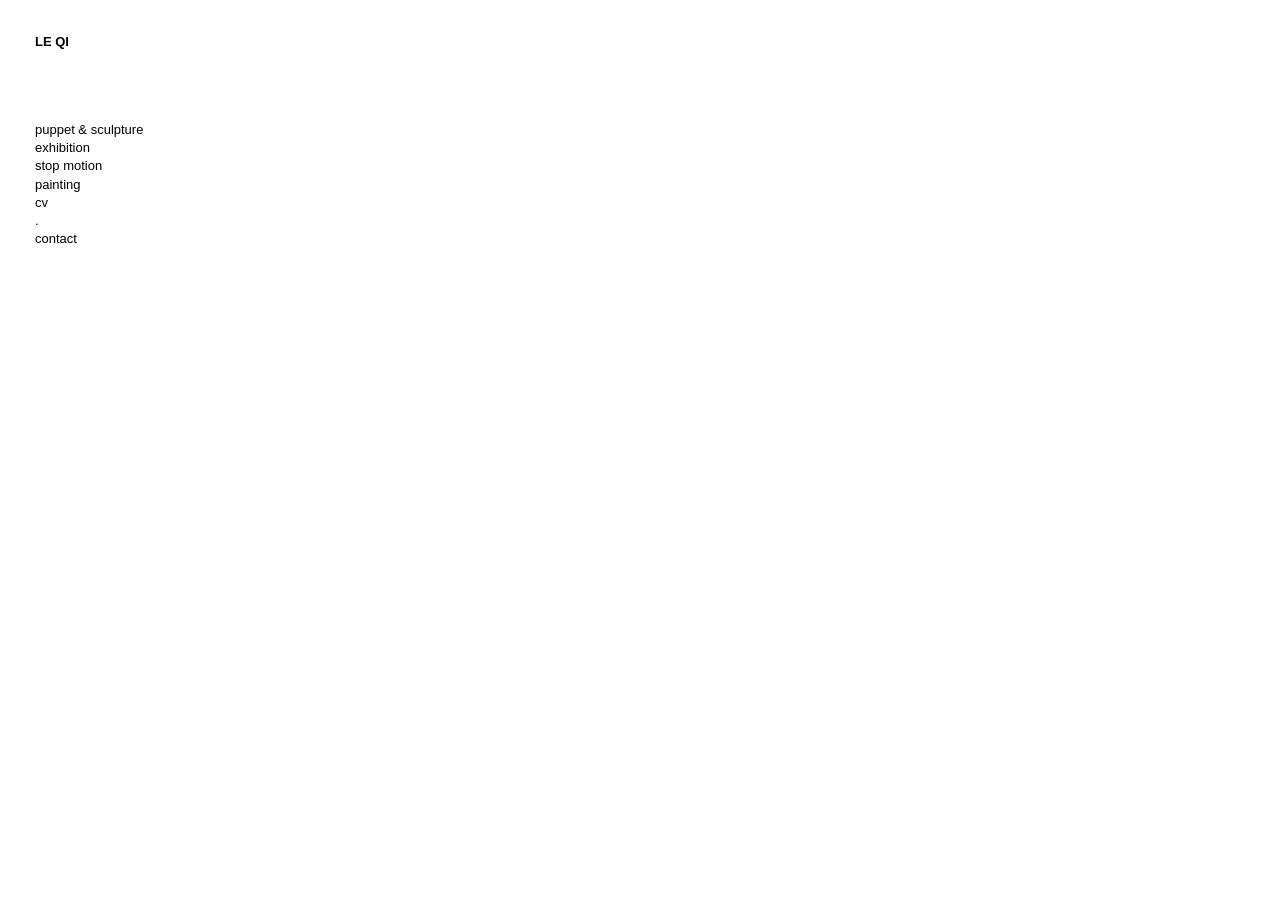
==== index.html @ 72977e66 "update" ====
<!doctype html>
<!DOCTYPE html>
<html lang="en">

<head>
    <meta charset="utf-8">
    <title>LE QI</title>

    <meta name="ROBOTS" content="INDEX,FOLLOW">
    <meta name="description" content="">
    <meta name="keywords" content="">
    <meta http-equiv="X-UA-Compatible" content="IE=edge,chrome=1">

    <meta property="og:url" content="https://qileworks.github.io">
    <meta property="og:title" content="LE QI">
    <meta property="og:description" content="">
    <meta property="og:image" content="">



    <link href="557579-1413543618.ico" rel="shortcut icon">
    <!-- <link href="https://qileworks.github.io/rss" rel="alternate" type="application/rss+xml" title="LE QI feed"> -->

    <script src="js/cargo.apicore.package.js" data-main=""></script>
    <script src="js/apipackage.js" data-main=""></script>
    <script src="js/javascript.js" data-main=""></script>
    <link href="css/stylesheet.css" id="member_stylesheet" rel="stylesheet" type="text/css">
    <link href="css/global.css" id="" rel="stylesheet" type="text/css">
    <script type="text/json" data-set="defaults">
        {
            "route_name": "index",
            "current_offset": 0,
            "current_page": 1,
            "cargo_url": "agnesscherer",
            "is_domain": true,
            "is_mobile": false,
            "is_tablet": false,
            "is_phone": false,
            "start_project": null,
            "route": null,
            "network": "Cargo",
            "api_path": "\/\/www.agnesscherer.com\/_api",
            "is_editor": false,
            "total_projects": "0",
            "join_muid": "506868",
            "squeeze_id": "1151533535937336604407893732307767296",
            "design_name": "virgo",
            "template_basename": "design",
            "_use_google_analytics": "1"
        }
    </script>
    <script type="text/json" data-set="DisplayOptions">
        {
            "user_id": 557579,
            "pagination_count": 40,
            "header_link_to_index": true,
            "header_2x": false,
            "total_projects": "0",
            "thumb_size": {
                "w": "100",
                "h": "*"
            },
            "image_width": "1200",
            "pages_do_not_paginate": false,
            "following_link_in_nav": false,
            "tags_in_thumb": false,
            "title_in_thumb": false,
            "view_count_in_project": false,
            "title_in_project": false,
            "footer_in_project": false,
            "pages_in_text_nav": true,
            "projects_in_text_nav": false,
            "use_sets": null,
            "sets_open_by_default": null,
            "sets_can_toggle": null,
            "sets_one_at_a_time": null,
            "use_set_links": true,
            "sets_are_clickable": true,
            "set_links_position": "inline",
            "disable_project_scroll": false,
            "recent_project_as_start": false,
            "excerpt_in_thumb": false,
            "thumbs_below_projects": false,
            "thumbs_below_pages": false,
            "lightbox_view": true,
            "slide_transition": "left-right",
            "slide_transition_duration": 0.4,
            "slide_auto_play": {
                "enabled": false,
                "delay": 2.5
            },
            "slide_text_nav": {
                "enabled": true,
                "prev": "Previous",
                "slash": "\/",
                "next": "Next image",
                "number_enabled": true,
                "number_style": "parentheses"
            },
            "slide_nav_position": "top",
            "slide_image_position": {
                "center": true,
                "responsive": false
            },
            "slide_thumbnails": {
                "enabled": false,
                "position": "bottom"
            },
            "slide_default_thumbs": false,
            "slide_toggle_thumb_link": {
                "enabled": true,
                "title": "Thumbnails"
            },
            "resource_url": null,
            "sticky_pages": null,
            "image_scale_vertical": false,
            "lightbox_zoom_enabled": true,
            "fluid_columns": true,
            "index_link_in_project": true,
            "randomize_thumbs": false,
            "set_options": true,
            "slideshow_responsive": false,
            "slideshow_thumbnails_header": true
        }
    </script>
    <script type="text/json" data-set="Site">
        {
            "id": "557579",
            "direct_link": "https:\/\/agnesscherer.com",
            "display_url": "agnesscherer.com",
            "following_url": "https:\/\/agnesscherer.com\/following",
            "website_title": "LE QI",
            "meta_tags": "",
            "meta_description": "",
            "meta_head": "",
            "start_project_id": null,
            "thumb_url": "https:\/\/agnesscherer.com\/_gfx\/default-network-thumb.gif",
            "css_url": "\/stylesheet",
            "rss_url": "https:\/\/agnesscherer.com\/rss",
            "js_url": "\/javascript",
            "asset_path": "https:\/\/assets.cdn.cargocollective.com\/506868\/1151533535937336604407893732307767296",
            "favicon_url": "https:\/\/favicon.cargocollective.com\/557579-1413543618.ico",
            "header_url": null,
            "header_width": null,
            "header_height": null,
            "header_width_2x": 0,
            "header_height_2x": 0,
            "header_text": "LE QI",
            "mobile_header_url": null,
            "mobile_header_width": 0,
            "mobile_header_height": 0,
            "mobile_header_text": "agnesscherer",
            "custom_html": "<customhtml><div class=\"cargo_link\">Running on <a href=\"http:\/\/cargocollective.com\">Cargo<\/a><\/div>\n    \n<script type=\"text\/javascript\">\n    spaceMaker = false;\n<\/script>\n\n\n<\/customhtml>",
            "filter": false,
            "following_count": "1",
            "is_editor": false,
            "use_hi_res": false,
            "files": {
                "superduperuntergang_o.jpg": "https:\/\/files.cargocollective.com\/557579\/superduperuntergang_o.jpg?1413557701",
                "Candle-Light-Seite-5.png": "https:\/\/files.cargocollective.com\/557579\/Candle-Light-Seite-5.png?1413555397",
                "Candle-Light-seite-4.png": "https:\/\/files.cargocollective.com\/557579\/Candle-Light-seite-4.png?1413555368",
                "Candle-Light-Seite-3.png": "https:\/\/files.cargocollective.com\/557579\/Candle-Light-Seite-3.png?1413555314",
                "Candle-Light-seite-2.png": "https:\/\/files.cargocollective.com\/557579\/Candle-Light-seite-2.png?1413555293",
                "Candle-Light-Seite-1.png": "https:\/\/files.cargocollective.com\/557579\/Candle-Light-Seite-1.png?1413555273",
                "IMG_0691_v02.jpg": "https:\/\/files.cargocollective.com\/557579\/IMG_0691_v02.jpg?1413385303"
            },
            "resource_url": "agnesscherer.com\/_api\/v0\/site\/557579",
            "current_set_key": null
        }
    </script>
    <script type="text/json" data-set="Assets">
        [{
            "id": "1708ec0de8",
            "filename": "arrow_left.svg"
        }, {
            "id": "cb3847b193",
            "filename": "arrow_right.svg"
        }, {
            "id": "dd3174be11",
            "filename": "close.svg"
        }, {
            "id": "db659b2c16",
            "filename": "index.svg"
        }, {
            "id": "8233ac8403",
            "filename": "menu_icon.svg"
        }, {
            "id": "b1b4df1af2",
            "filename": "preview-thumbnail.jpg"
        }]
    </script>
    <script type="text/json" data-set="ProjectDetail">
        ""
    </script>
    <script type="text/x-handlebars-template" id="loading_animation"><div class="retinaSpinner loading"><div style="position: absolute; top: -2px;"><div style="-webkit-transform: rotate(0deg) translate(6px, 0px); transform: rotate(0deg) translate(6px, 0px);" class="spinner_circle part1"></div></div><div style="position: absolute; top: -2px;"><div style="-webkit-transform: rotate(45deg) translate(6px, 0px); transform: rotate(45deg) translate(6px, 0px);" class="spinner_circle part2"></div></div><div style="position: absolute; top: -2px;"><div style="-webkit-transform: rotate(90deg) translate(6px, 0px); transform: rotate(90deg) translate(6px, 0px);" class="spinner_circle part3"></div></div><div style="position: absolute; top: -2px;"><div style="-webkit-transform: rotate(135deg) translate(6px, 0px); transform: rotate(135deg) translate(6px, 0px);" class="spinner_circle part4"></div></div><div style="position: absolute; top: -2px;"><div style="-webkit-transform: rotate(180deg) translate(6px, 0px); transform: rotate(180deg) translate(6px, 0px);" class="spinner_circle part5"></div></div><div style="position: absolute; top: -2px;"><div style="-webkit-transform: rotate(225deg) translate(6px, 0px); transform: rotate(225deg) translate(6px, 0px);" class="spinner_circle part6"></div></div><div style="position: absolute; top: -2px;"><div style="-webkit-transform: rotate(270deg) translate(6px, 0px); transform: rotate(270deg) translate(6px, 0px);" class="spinner_circle part7"></div></div><div style="position: absolute; top: -2px;"><div style="-webkit-transform: rotate(315deg) translate(6px, 0px); transform: rotate(315deg) translate(6px, 0px);" class="spinner_circle part8"></div></div></div></script>

    <script src="js/columnizer.js"></script>
    <script src="js/elementResizer.js"></script>
</head>

<body data-bodyview="index">

    <customhtml>
        

        <script type="text/javascript">
            spaceMaker = false;
        </script>


    </customhtml>

    <div class="loading" data-loading="page">
        <div class="retinaSpinner loading">
            <div style="position: absolute; top: -2px;">
                <div style="-webkit-transform: rotate(0deg) translate(6px, 0px); transform: rotate(0deg) translate(6px, 0px);" class="spinner_circle part1"></div>
            </div>
            <div style="position: absolute; top: -2px;">
                <div style="-webkit-transform: rotate(45deg) translate(6px, 0px); transform: rotate(45deg) translate(6px, 0px);" class="spinner_circle part2"></div>
            </div>
            <div style="position: absolute; top: -2px;">
                <div style="-webkit-transform: rotate(90deg) translate(6px, 0px); transform: rotate(90deg) translate(6px, 0px);" class="spinner_circle part3"></div>
            </div>
            <div style="position: absolute; top: -2px;">
                <div style="-webkit-transform: rotate(135deg) translate(6px, 0px); transform: rotate(135deg) translate(6px, 0px);" class="spinner_circle part4"></div>
            </div>
            <div style="position: absolute; top: -2px;">
                <div style="-webkit-transform: rotate(180deg) translate(6px, 0px); transform: rotate(180deg) translate(6px, 0px);" class="spinner_circle part5"></div>
            </div>
            <div style="position: absolute; top: -2px;">
                <div style="-webkit-transform: rotate(225deg) translate(6px, 0px); transform: rotate(225deg) translate(6px, 0px);" class="spinner_circle part6"></div>
            </div>
            <div style="position: absolute; top: -2px;">
                <div style="-webkit-transform: rotate(270deg) translate(6px, 0px); transform: rotate(270deg) translate(6px, 0px);" class="spinner_circle part7"></div>
            </div>
            <div style="position: absolute; top: -2px;">
                <div style="-webkit-transform: rotate(315deg) translate(6px, 0px); transform: rotate(315deg) translate(6px, 0px);" class="spinner_circle part8"></div>
            </div>
        </div>
    </div>
    <div class="site_header">

        <div class="mobile_site_header">

            <div class="navigation_toggle">
                <img class="menu_icon" src="img/menu_icon.svg">
                <img class="close" src="img/close.svg">
            </div>

        </div>




        <div class="header_text">
            <a href="https://agnesscherer.com" rel="show_index">
                LE QI
            </a>
        </div>

        <div class="navigation">

            <div id="autopagination_wrapper">
                <ul class="list" data-view="Navigation" data-set="Navigation">


                    <li id="menu_14119031" class="page_link" data-id="14119031">
                        <a id="p14119031" href="/Pencil-Drawings-Faience-boys" rel="history">
                            puppet & sculpture
                        </a>
                    </li>


                    <li id="menu_14282499" class="page_link" data-id="14282499">
                        <a id="p14282499" href="/My-refuge-my-treasure-without-body-without-measure" rel="history">
                            exhibition
                        </a>
                    </li>


                    <li id="menu_14179519" class="page_link" data-id="14179519">
                        <a id="p14179519" href="/The-Teacher-at-Cabaret-Voltaire" rel="history">
                            stop motion
                        </a>
                    </li>


                    <li id="menu_14179524" class="page_link" data-id="14179524">
                        <a id="p14179524" href="/The-Salty-Testament-Part-1-at-1646-The-Hague" rel="history">
                            painting
                        </a>
                    </li>


                    <li id="menu_14179511" class="page_link" data-id="14179511">
                        <a id="p14179511" href="/Coeurs-Simples-1" rel="history">
                            cv
                        </a>
                    </li>

                    <li id="menu_14118876" class="page_link" data-id="14118876">
                        <a id="p14118876" href="/14118876" rel="history">
                            .
                        </a>
                    </li>


                    <li id="menu_8726037" class="page_link" data-id="8726037">
                        <a id="p8726037" href="/Contact" rel="history">
                            contact
                        </a>
                    </li>
                </ul>
            </div>


        </div>

    </div>


    <div class="container">


        <div class="project_nav">

            <a href="#" rel="prev_project"><img src="img/arrow_left.svg"></a>
            <a href="#" rel="show_index" class="show_index"><img src="img/index.svg"></a>
            <a href="#" rel="next_project"><img src="img/arrow_right.svg"></a>
        </div>


        <div id="project" class="project clear" data-view="ProjectDetail" data-set="Project">

            <div class="entry" data-id="" data-resize-parent="">


                <div class="project_header">


                </div>

                <div class="project_content" data-elementresizer="">
                    <projectcontent></projectcontent>
                </div>

                <div class="project_footer">





                </div>

                <directlink link="" id="dl_"></directlink>

            </div>

        </div>


        <div id="thumbnails" class="thumbnails clear" data-columnize=".thumbnail" data-columnize-equalize="true" data-columnize-fluid="true" data-columnize-width="100" data-view="Thumbnail" data-set="Projects">



        </div>
        <div id="autopaginate_loader" class="moreload" data-view="Autopaginate" data-preload_distance="500">
            <div class="retinaSpinner loading">
                <div style="position: absolute; top: -2px;">
                    <div style="-webkit-transform: rotate(0deg) translate(6px, 0px); transform: rotate(0deg) translate(6px, 0px);" class="spinner_circle part1"></div>
                </div>
                <div style="position: absolute; top: -2px;">
                    <div style="-webkit-transform: rotate(45deg) translate(6px, 0px); transform: rotate(45deg) translate(6px, 0px);" class="spinner_circle part2"></div>
                </div>
                <div style="position: absolute; top: -2px;">
                    <div style="-webkit-transform: rotate(90deg) translate(6px, 0px); transform: rotate(90deg) translate(6px, 0px);" class="spinner_circle part3"></div>
                </div>
                <div style="position: absolute; top: -2px;">
                    <div style="-webkit-transform: rotate(135deg) translate(6px, 0px); transform: rotate(135deg) translate(6px, 0px);" class="spinner_circle part4"></div>
                </div>
                <div style="position: absolute; top: -2px;">
                    <div style="-webkit-transform: rotate(180deg) translate(6px, 0px); transform: rotate(180deg) translate(6px, 0px);" class="spinner_circle part5"></div>
                </div>
                <div style="position: absolute; top: -2px;">
                    <div style="-webkit-transform: rotate(225deg) translate(6px, 0px); transform: rotate(225deg) translate(6px, 0px);" class="spinner_circle part6"></div>
                </div>
                <div style="position: absolute; top: -2px;">
                    <div style="-webkit-transform: rotate(270deg) translate(6px, 0px); transform: rotate(270deg) translate(6px, 0px);" class="spinner_circle part7"></div>
                </div>
                <div style="position: absolute; top: -2px;">
                    <div style="-webkit-transform: rotate(315deg) translate(6px, 0px); transform: rotate(315deg) translate(6px, 0px);" class="spinner_circle part8"></div>
                </div>
            </div>
        </div>


    </div>






</body>

</html>
---- css/stylesheet.css ----
/**
 * Virgo
 */


body,
html {
    margin: 0px;
    padding: 0px;
}

body {
    visibility: hidden;
    background: #ffffff;
    color: #000000;
    font-family: sans-serif;
    font-size: 13px;
    line-height: 1.4;
}

/**
 * Header
 * - Contains the header image, header text and navigation
 */

.site_header {
    background: #ffffff;
    position: fixed;
    top: 0px;
    left: 0px;
    bottom: 0;
    padding: 35px 35px 100px 35px;

    overflow-x: hidden;
    overflow-y: auto;

    color: #000;
    font-size: 18px;

    line-height: 1;
    text-rendering: optimizeLegibility;
    text-align: left;
    width: 170px;
    z-index: 999;
}

.site_header::-webkit-scrollbar {
    display: none;
}

/**
 * Header image and header text
 */

.header_image {
    padding-top: 0;
    padding-bottom: 1em;
}

.header_image img {
    border: 0;
    max-width: 100%;
    height: auto;
}

.header_text {
    font-family: Arial, sans-serif;
    font-size: 13px;
    font-style: none;
    font-weight: bold;
    letter-spacing: 0px;
    word-wrap: break-word;
    z-index: 999;
}

.header_text a {
    color: #000;
    text-decoration: none;
}

body:not(.mobile) .header_text a:hover {
    color: #0066ff;
    border-bottom: 0;
}

.header_text a:active {
    color: #000;
    border-bottom: 0;
}

/**
 * Navigation
 * - Contains navigation links and following
 */

.navigation {
    margin-top: 1em;
    padding-top: 60px;
    font-size: 13px;
    line-height: 1.4em;
    z-index: 10;
}

.navigation .following {
    color: #999999;
    margin-top: 2em;
}

.set_link.first {
    margin-top: 2em;
}

.set_link.last {
    margin-bottom: 2em;
}

.navigation .set_link.active a {
    color: #0066ff;
}

.navigation li.active a {
    color: #0066ff;
}

.navigation li.active {
    color: #0066ff;
}

.navigation span.set_name {
    font-weight: bold;
    color: #222;
}

.navigation a {
    color: #333333;
    text-decoration: none;
}

.navigation a:hover {
    color: #0066ff;
}

.navigation a:active {
    color: #000;
}

.navigation a.set_name {
    color: #222222;
    font-weight: bold;
}

.navigation a.set_name:hover {
    color: #0066ff;
}

.link_link a {
    color: #999;
}

.page_link a {
    color: #000;
}

.navigation ul {
    list-style: none;
    padding: 0px;
    margin: 0;
}

.navigation li {
    white-space: nowrap;
    overflow: hidden;
    text-overflow: ellipsis;
}


/**
 * Tag filter
 * - Seen on filter
 */

.filter {
    font-size: 14px;
    margin-bottom: 25px;
}

.filter b {
    margin-right: 5px;
}

.filter a {
    color: #000;
    border-bottom: 1px solid #000;
    padding-bottom: 1px;
    text-decoration: none;
}

.filter a:hover {
    border-bottom: 1px solid #0066ff;
    color: #0066ff;
}

.filter a:active {
    border-bottom: 1px solid #0066ff;
    color: #666;
}


/**
*  Project navigation
*/

body.open.start_project .project_nav {
    display: none;
}

body[data-pagetype="project"] .project_nav {
    display: block;
}

.project_nav {
    display: none;
    position: fixed;
    bottom: 25px;
    left: 27px;
    width: 188px;
    font-size: 0;
    line-height: 0;

    z-index: 1000;

    /* Disable selection */
    -webkit-touch-callout: none;
    -webkit-user-select: none;
    -khtml-user-select: none;
    -moz-user-select: none;
    -ms-user-select: none;
    user-select: none;
}

.project_nav a {
    display: inline-block;
    cursor: pointer;
    text-decoration: none;
    padding: 8px 8px;
    line-height: 0;
    font-size: 0;
}

.project_nav a[rel="prev_project"] img {
    width: 13px;
    height: 21px;
}

.project_nav a.show_index img {
    width: 24px;
    height: 21px;
}

.project_nav a[rel="next_project"] img {
    width: 13px;
    height: 21px;
}

.project_nav a img {
    border: none;
    opacity: 0.2;

    -webkit-transition: opacity .05s ease-in-out;
    -ms-transition: opacity .05s ease-in-out;
    transition: opacity .05s ease-in-out;
}

.project_nav a:hover img {
    opacity: 0.6;
}

.project_nav a:active img {
    opacity: 0.4;
}

.project_nav a:active {
    background: none;
}


/**
*  Content area
*/

.container {
    margin-left: 252px;
    padding-top: 24px;
    padding-right: 45px;
    min-width: 275px;
}

.project {
    display: none;
}

.project_header {
    position: relative;
    text-align: center;
    margin: 0 auto 0 auto;
    z-index: 99;
}

.project_title {
    font-size: 18px;
    display: block;
    line-height: 1.5;
    height: 42px;
    text-rendering: optimizeLegibility;
    margin: 0 auto 0 auto;
    color: #999;
    max-width: 700px;
    text-align: left;
}


body[data-pagetype="page"] .entry,
body[data-pagetype="project"] .entry .project_content .text:nth-child(1) {
    margin-top: 82px;
}

.entry {
    position: relative;
    margin: 0px 12px 0px 12px;
}

.project_content {
    max-width: 700px;
    margin: 0 auto;
    text-align: left;
}


.container .project_content .splash {
    position: fixed;
    top: 0;
    left: 215px;
    right: 0;
    bottom: 0;
    background-color: #ffffff;
    background-size: cover;
    background-position: center;
    background-repeat: no-repeat;
    z-index: -1;
}

.project_content .splash img {
    display: none;
}

.project_content .slide.block {
    position: relative;
}

.project_content .block:after {
    content: " ";
    display: table;
    clear: both;
}

.project_content *[data-columnize]:not(.slideshow_thumbnails) img {
    padding: 20px 12px 0px 12px;
    width: 100%;
    height: auto;
}

.project_content>img {
    display: block;
    float: left;
    margin: 0 0 20px 0;
    border: 0;
}

.project_content .block img {
    display: block;
    float: none;
    padding: 0;
    margin: 0;
    border: 0;
}

.project_content iframe {
    float: left;
    margin: 0 0 20px 0;
}

.project_content .block iframe {
    display: block;
    float: none;
    padding: 0;
    margin: 0;
    border: none;
}

.project_content br {
    clear: both;
}

.project_content a {
    color: #000000;
    text-decoration: underline;
}

.project_content a:hover {
    background-color: #ffff00;
    color: #000000;
    text-decoration: none;
}

.project_content a:active {
    background-color: #000000;
    color: #ffffff;
}

/**
 * Typography
 */

h1,
h2,
h3,
h4,
h5 {
    text-rendering: optimizeLegibility;
    display: block;
    margin: 0 0 10px 0;
    max-width: 905px;
}

h1 {
    font-size: 48px;
}

h2 {
    font-size: 36px;
}

h3 {
    font-size: 24px;
}

blockquote {
    color: #666666;
    margin: 0;
}

.project_content p {
    margin: 0 auto;
    padding: 0;
}

/**
 * Slideshows
 */

.slideshow {
    text-align: center;
    float: left;
}

.slideshow img {
    margin: 0;
}

.slideshow_container {
    overflow: hidden;
    margin: 0 auto;
}

.slideshow.navigation_hidden .slideshow_navigation {
    display: none;
}

.slideshow_navigation {
    color: #ccc;
    font-family: sans-serif;
    font-size: 12px;
    position: relative;
}

.slideshow_navigation.slideshow_above {
    margin-bottom: 12px;
    margin-top: 32px;
}

.slideshow_navigation.slideshow_below {
    margin-top: 12px;
}

.slideshow_thumbnails:after,
.slideshow_navigation:after {
    content: "";
    display: block;
    clear: both;
    height: 0;
    width: 0;
}

.project_content>.slide.block:first-child .slideshow_navigation.slideshow_above {
    top: -2px;
}

.slide.block .slideshow_navigation.slideshow_above {
    position: absolute;
    top: 7px;
    left: 0;
    right: 0;
    margin: 0;
}

.slide.block .slideshow_navigation.slideshow_below {
    position: absolute;
    bottom: 60px;
    left: 0;
    right: 0;
}

.slide.block .slideshow.thumbnails_active .slideshow_navigation.slideshow_above {
    position: relative;
    margin: 12px 0 0 0;
    top: auto;
    bottom: auto;
}

.slide.block .slideshow.thumbnails_active .slideshow_navigation.slideshow_below {
    position: relative;
    margin: 0 0 12px 0;
    top: auto;
    bottom: auto;
}

.slideshow_navigation a {
    cursor: pointer;
    color: #999;
    text-decoration: none;
    padding-bottom: 2px;
}

.slideshow_navigation a:hover {
    background: none;
    color: #333333;
}

.slideshow_navigation a:active {
    color: #999999;
}

.slideshow_navigation .slideshow_slash {
    margin: 2px;
}

.slideshow_navigation .slideshow_toggle_thumbnails {
    display: none;
    margin-left: 10px;

    -webkit-touch-callout: none;
    -webkit-user-select: none;
    -moz-user-select: none;
    -ms-user-select: none;
    user-select: none;
}

.slideshow.slideshow_toggle_active .slideshow_navigation .slideshow_toggle_thumbnails {
    display: inline-block;
}

.slideshow_thumbnails {
    display: none;
}

.slideshow.thumbnails_active .slideshow_thumbnails {
    display: block;
}

.slideshow_thumbnails.slideshow_above {
    margin-bottom: 0px;
}

.slideshow_thumbnails.slideshow_below {
    margin-bottom: 0px;
}

.slideshow_thumbnails>*:not(img) {
    display: none;
}

.project_content .slideshow_thumbnails>img {
    display: inline-block;
    height: 120px;
    width: auto;
    margin: 8px;
    outline-offset: 2px;
    cursor: pointer;
}

.project_content .slideshow_thumbnails>img:hover {
    outline: 1px solid #ccc;
}

.project_content .slideshow_thumbnails>img:active {
    outline: 1px solid #999;
}

.slideshow_thumbnails[data-columnize] img {
    cursor: pointer;
    padding: 0 12px;
    width: 100%;
    height: auto;
    margin-bottom: 24px;
}

.slideshow_container {
    display: block;
    position: relative;

    /* Disable selection */
    -webkit-touch-callout: none;
    -webkit-user-select: none;
    -moz-user-select: none;
    -ms-user-select: none;
    user-select: none;
}

.slideshow.container_hidden .slideshow_container {
    display: none;
}

.slideshow.container_hidden .slideshow_navigation {
    display: none;
}

.slideshow.thumbnails_active .slideshow_container {
    margin: 30px auto 48px auto;
}

.slideshow .slideshow_container>* {
    cursor: pointer;
    border: 0;
    position: absolute;
    top: 0;
    left: 0;
    display: block;

    -moz-transform: translate3d(0, 0, 0);
    -webkit-transform: translate3d(0, 0, 0);
    transform: translate3d(0, 0, 0);
    z-index: 1;
}

.slideshow.caption_active:not(.container_hidden) .slideshow_caption:empty {
    display: none;
}

.slideshow.caption_active:not(.container_hidden) .slideshow_caption {
    display: block;
}

.slideshow_caption {
    display: none;
    clear: both;
    margin-top: 12px;
    margin-bottom: 12px;
    font-size: 12px;
    color: #666;
}

.slideshow.slideshow_center {
    text-align: center;
}


/** transition overrides **/

.slideshow.transition_fade .slideshow_container,
.slideshow.transition_none .slideshow_container,
.slideshow.transition_bottom-top .slideshow_container,
.slideshow.transition_top-bottom .slideshow_container {
    min-width: 100%;
}

.project_content .slideshow.transition_fade .slideshow_container>*,
.project_content .slideshow.transition_none .slideshow_container>* {
    right: 0;
    top: 0;
    left: 0;
    bottom: 0;
    margin: auto;
}

.project_content .slideshow.transition_bottom-top .slideshow_container>*,
.project_content .slideshow.transition_top-bottom .slideshow_container>* {
    left: 0;
    right: 0;
    margin: 0 auto;
}

.project_content .slideshow.transition_left-right .slideshow_container>*,
.project_content .slideshow.transition_left-right .slideshow_container>* {
    top: 0;
    bottom: 0;
    margin: auto 0;
}

/**
 * Project footer
 */



.project_footer {
    font-family: Menlo, monaco, monospace;
    font-size: 11px;
    text-align: left;
    padding: 24px 0px 10px 0px;
    clear: both;
    color: #999;
    line-height: 1.5;
    max-width: 700px;
    margin: 0 auto;
    height: 24px;
}

.project_footer .tags span {
    margin: 0 3px;
}

.project_footer a {
    border-bottom: 1px solid #ccc;
    color: #999;
    cursor: pointer;
    padding-bottom: 1px;
    text-decoration: none;
}

.project_footer a:hover {
    background: none;
    border-bottom: 1px solid #000;
    color: #000;
}

.project_footer a:active {
    background: none;
    border-bottom: 1px solid #666;
    color: #666;
}

.project_footer .tags span:after {
    content: ",";
}

.project_footer .tags span:last-child {
    margin-right: 0px;
}

.project_footer .tags span:last-child:after {
    content: "";
}

.project_Footer .edit_site {
    margin: 0 8px;
}

.project_footer .edit_site a {
    border-bottom: 1px solid #ccc;
    color: #ccc;
}

.project_footer .edit_site a:hover {
    border-bottom: 1px solid #000;
    color: #000;
}

.project_footer .edit_site a:active {
    border-bottom: 1px solid #666;
    color: #666;
}

/**
 * Thumbnails
 */

.column {
    display: inline-block;
    vertical-align: top;
}

.thumbnails {
    font-size: 0;
    line-height: 0;
}

body.open .thumbnails {
    margin-top: 35px;
}

body[data-view="index"] .thumbnails {
    display: block;
}

.thumbnail {
    font-size: 0;
    line-height: 0;
    display: inline-block;
    position: relative;
    vertical-align: top;
    padding: 0 12px;
    text-align: center;
    width: 100%;
    margin-bottom: 24px;
    outline-offset: -1px;
}

.thumbnail.default_thumb {
    /*width: 100%;*/
}

.thumbnail.default_thumb .thumb_image img {
    visibility: hidden;
    min-height: 200px;
}

.thumbnail.hidden {
    display: none;
}

.thumbnail img {
    height: auto;
}

.thumbnail>a {
    display: block;
    margin: 0;
    padding: 0;
}

.thumbnail a {
    text-decoration: none;
}

.thumbnail>a:active .thumb_image {
    -webkit-transform: translate(0, 1px);
    -moz-transform: translate(0, 1px);
    -ms-transform: translate(0, 1px);
    transform: translate(0, 1px);
}

.thumbnail a.active .thumb_image {
    outline: 2px solid #0066ff;
    outline-offset: -2px;
}


.thumbnail .thumb_image {
    background-color: #eeeeee;
    background-size: contain;
    background-repeat: no-repeat;

    position: relative;
    display: inline-block;
}

.thumbnail .thumb_image img {
    border: 0;
    display: block;
    width: 100%;
    margin: 0 auto;
}

.thumbnail.default_thumb .thumb_image {
    background: #333;
    width: 100%;
}

.thumbnail.default_thumb .thumb_image img {
    visibility: hidden;
}

.thumb_info {
    margin-top: -1px;
    padding-left: 16px;
    padding-right: 16px;
    padding-bottom: 11px;
    border: 1px solid rgba(0, 0, 0, 0.1);
    position: relative;
    z-index: 9;
}

.thumb_info:before {
    background: rgba(255, 255, 255, 0.9);
    content: "";
    display: block;
    top: 0;
    left: 0;
    right: 0;
    position: absolute;
    bottom: 0;
    z-index: -1;
}

.thumbnail .loading {
    display: none;
    position: absolute;
    top: 15px;
    left: 15px;
    text-align: center;
    z-index: 3;
}

.thumbnail .thumb_title {
    color: #000;
    font-size: 16px;
    line-height: 14px;
    letter-spacing: 1px;
    line-height: 1.4;
    text-rendering: optimizeLegibility;
    padding-top: 14px;
    text-align: left;
    overflow: hidden;
    text-overflow: ellipsis;
}


.thumbnail .thumb_tags {
    color: #999999;
    font-size: 11px;
    line-height: 18px;
    font-family: Menlo, monaco, monospace;
    padding-top: 12px;
    text-align: left;
}

.thumbnail .thumb_tags span:after {
    content: ", ";
    color: #ccc;
}

.thumbnail .thumb_tags span:last-child:after {
    content: "";
}

.thumbnail .thumb_tags a {
    color: #aaaaaa;
    text-decoration: none;
}

.thumbnail .thumb_tags a:hover {
    border-bottom: 1px solid #000;
    color: #000;
}

.thumbnail .thumb_tags a:active {
    border-bottom: 1px solid #999;
    color: #999;
}

.thumbnail_padding>a {
    text-decoration: none;
}

.thumbnail .thumb_excerpt {
    font-size: 12px;
    text-align: left;
    padding-top: 12px;
    color: #999;
    line-height: 1.5;
}

.thumb_excerpt:empty,
.thumb_tags:empty,
.thumb_title:empty {
    display: none;
}

.show_index {
    text-align: center;
    padding-bottom: 30px;
    padding-top: 30px;
}

.show_index a {
    color: #000;
    text-decoration: none;
}

.show_index a:hover {
    text-decoration: underline;
}

.show_index a:active {
    color: #666;
}

/*
 * Search results
 */

#search {
    margin: 0;
    padding: 122px 70px 70px 270px;
    width: 670px;
}

body[data-view="project"] #search {
    display: none;
}

#search_form {
    position: absolute;
    z-index: 999;
    margin-left: 40px;
}

#search_form_results {
    padding-bottom: 90px;
}

.search_header {
    color: #000000;
    float: left;
    font-size: 14px;
    font-style: normal;
    font-weight: normal;
    margin: 0;
    padding: 4px 0;
    width: 145px;
}

#search_term {
    background: #ffffff;
    border: 1px solid #cccccc;
    color: #000000;
    float: left;
    font-family: Arial, Helvetica, sans-serif;
    font-size: 14px;
    margin: 0;
    padding: 5px;
    width: 220px;
}

#results_search_term {
    background: #ffffff;
    border: 1px solid #cccccc;
    color: #000000;
    float: left;
    font-family: Arial, Helvetica, sans-serif;
    font-size: 14px;
    margin: 0;
    padding: 5px;
    width: 220px;
}

#search_results {
    float: left;
}

.result {
    clear: both;
    font-size: 15px;
    line-height: 22px;
    margin-bottom: 35px;
    float: left;
}

.search_title {
    padding-bottom: 8px;
}

.search_thumb {
    float: left;
    margin: 4px 25px 35px 0px;
}

.search_thumb img {
    width: 120px;
    height: auto;
}

.search_text {
    width: 500px;
    margin-left: 145px;
}

.search_title a {
    color: #000000;
    font-weight: bold;
    text-decoration: underline;
}

.search_title a:hover {
    background: #ffff00;
    color: #000000;
    text-decoration: none;
}

.search_title a:active {
    background: #000000;
    color: #ffffff;
    text-decoration: none;
}

.search_tags {
    color: #999999;
    font-size: 12px;
    padding-top: 10px;
}

.search_tags span:after {
    content: ",";
}

.search_tags span:last-child:after {
    content: "";
}

.search_tags a {
    color: #999999;
    text-decoration: none;
}

.search_tags a:hover {
    background: none;
    color: #000000;
    text-decoration: underline;
}

.search_tags a:active {
    color: #666666;
}

/**
 * Video component
 */

.video_component {
    float: left;
    margin: 0 15px 15px 0;
}

/**
 * Audio component
 */

.project_content .audio_component {
    color: #777777;
    font-family: "Droid Sans Mono", Monaco, Monospace, Arial, san-serif;
    font-size: 10px;
    height: 30px;
    line-height: 26px;
    width: 300px;
    float: none;
    margin: 0 auto;
}

.audio_component .text {
    text-align: left;
}

.audio_component div {
    height: 26px;
}

.audio_component .border {
    border: 2px solid #aaaaaa;
    opacity: 0.5;

    -moz-border-radius: 5px;
    -webkit-border-radius: 5px;
    border-radius: 5px;
    filter: alpha(opacity=50);
    -moz-opacity: 0.5;
    -khtml-opacity: 0.5;
}

.audio_component .vertical_border {
    background: #aaaaaa;
    opacity: 0.50;

    filter: alpha(opacity=50);
    -moz-opacity: 0.5;
    -khtml-opacity: 0.5;
}

.audio_component .controls {
    top: 2px;
    left: 2px;
}

.audio_component .play_pause {
    background-image: url("../img/playpause.png");
    background-image: url("../img/playpause.svg"), none;
}

.audio_component .spectrum .spectrum_bar {
    background: #666666;
}

.audio_component .loading {
    background: #bbbbbb;
    opacity: 0.25;

    filter: alpha(opacity=25);
    -moz-opacity: 0.25;
    -khtml-opacity: 0.25;
}

.audio_component .progress {
    background: #bbbbbb;
    border-right: 1px dotted #333333;
    opacity: 0.25;

    filter: alpha(opacity=25);
    -moz-opacity: 0.25;
    -khtml-opacity: 0.25;
}

.audio_component .volume_slide.hover {
    background: #bbbbbb;
    opacity: 0.3;

    filter: alpha(opacity=30);
    -moz-opacity: 0.3;
    -khtml-opacity: 0.3;
}

/*
 * Other
 */

.clear:after {
    content: "";
    display: table;
    clear: both;
}

body>.loading {
    display: none;
    position: fixed;
    top: 8px;
    left: 8px;
    z-index: 100;
}

#autopaginate_loader {
    text-align: center;
    padding: 60px 0;
}

#autopaginate_loader .loading {
    margin: 0 auto;
}

/* Admin and following icons — only seen by members */
.toolset {
    position: fixed;
    top: 10px;
    right: 10px;
    z-index: 9999;
}

/* "Running on Cargo" */
.cargo_link {
    color: #000;
    font-size: 11px;
    font-family: sans-serif;
    position: fixed;
    opacity: 0.2;
    right: -16px;
    bottom: 85px;
    -moz-transform: rotate(270deg);
    -webkit-transform: rotate(270deg);
    -ms-transform: rotate(270deg);
    transform: rotate(270deg);
    z-index: 99;
}

.cargo_link:hover {
    opacity: 0.6;
}

.cargo_link:active {
    opacity: 0.9;
}

.cargo_link a {
    color: #000;
    padding-bottom: 2px;
    text-decoration: none;
}

/**
 * Fullscreen button
 */

a#fullscreen {
    background-color: #fff;
    background-image: url("../img/fullscreen_open.png");
    background-image: url("../img/fullscreen_open.svg"), none;
    background-repeat: no-repeat;
    background-position: 67px 3px;
    border: 1px solid #ccc;
    color: #666;
    display: inline-block;
    font-family: "Lucida Grande", "Lucida Sans Unicode", Arial, sans-serif;
    font-size: 11px;
    line-height: 18px;
    height: 19px;
    padding: 0 4px 0 5px;
    text-align: left;
    text-decoration: none;
    width: 74px;
}

a#fullscreen:hover {
    background-color: #fff;
    color: #000;
    border: 1px solid #999;
}

a#fullscreen:active {
    background-color: #fff;
    border: 1px solid #ccc;
    color: #999;
}

/*
 * Fullscreen
 */

#fullscreen {
    clear: both;
}

#fullscreen.fullscreen_ie {
    line-height: 21px;
}

/**
 * Mobile layout
 */

body.tablet .site_header {
    outline: 2px solid white;
    outline-offset: -1px;
}


body.mobile {
    -webkit-text-size-adjust: none;
}

body.mobile .header_image img {
    max-height: 80px;
    max-width: 240px;
    width: auto;
    height: auto;
}

body.mobile .mobile_site_header {
    display: block;
    position: fixed;
    z-index: 9999;
    top: 0px;
    right: 0px;
}

.mobile_site_header {
    display: none;
}

body.mobile .site_header {
    position: relative;
    padding: 16px 16px 20px 16px;
    overflow: visible;
    width: auto;
}

body.mobile.scrolled .project_nav {
    display: none;
}

body.mobile.scrolled .navigation_toggle {
    opacity: 0.2;
}

body.mobile.scrolled .navigation_toggle.active {
    opacity: 1;
}

body.mobile .navigation_toggle {
    cursor: pointer;
    position: fixed;
    top: 0;
    right: 0;
    z-index: 10000;
    background-color: rgba(0, 0, 0, 0.8);
}

body.mobile .navigation_toggle.active {
    background-color: transparent;
}

body.mobile .navigation_toggle img {
    display: block;
}

body.mobile .navigation_toggle .menu_icon {
    width: 18px;
    height: 18px;
    display: block;
    padding: 10px 10px 10px 10px;
}

body.mobile .navigation_toggle.active .menu_icon {
    display: none;
}

body.mobile .navigation_toggle .close {
    display: none;
    padding: 12.5px 10px 12px 10px;
    width: 18px;
    height: 18px;
}

body.mobile .navigation_toggle.active .close {
    display: block;
}

body.mobile .project_nav {
    display: none;
}


body.mobile .navigation {
    display: none;
    color: #ffffff;
    background: transparent;
    font-family: 'Helvetica Neue', 'Helvetica', Arial, sans-serif;
    font-size: 16px;
    line-height: 14px;
    height: 100%;
    padding: 0 0 0 0;
    position: fixed;
    margin-top: 0px;
    top: 0;
    left: 0;
    right: 0;
    z-index: 9;
    -webkit-tap-highlight-color: rgba(0, 0, 0, 0);
    -webkit-overflow-scrolling: touch;
    overflow-y: scroll;
}

body.mobile .navigation .filter {
    font-size: 15px;
    margin-bottom: 0;
    background: rgba(0, 0, 0, 0.9);
    padding: 14px 30px 14px 11px;
}

body.mobile .navigation .filter b {
    padding-right: 5px;
    max-width: 50%;
    display: inline-block;
    overflow: hidden;
    text-overflow: ellipsis;
}

body.mobile .navigation .filter a {
    background: none;
    padding: 10px;
    text-transform: capitalize;
    display: inline;
    border: none;
}

body.mobile .navigation.active {
    display: block;
}

body.mobile .navigation a {
    border-top: 1px solid rgba(255, 255, 255, 0.15);
    background: rgba(0, 0, 0, 0.90);
    display: block;
    overflow: hidden;
    white-space: nowrap;
    text-overflow: ellipsis;
    color: #fff;
    padding: 14px 11px;
    text-decoration: none;
}

body.mobile .navigation a:hover {
    background: rgba(51, 51, 51, 0.9);
    color: white;
}


body.mobile .set_link.first {
    padding: 0;
    margin: 0;
}

body.mobile .set_link.last {
    padding: 0;
    margin: 0;
}

body.mobile .navigation .set_link>span.set_name {
    color: rgb(255, 255, 255);
}

body.mobile .navigation .set_link>a.set_name {
    color: rgba(255, 255, 255, 1);
}

body.mobile .navigation .set_link.active>.set_name {
    color: rgba(255, 255, 255, 0.6);
}

/** Remove display: none; to show contents of Sets in Mobile view **/
body.mobile a.set_name+.set_wrapper {
    display: none;
}

body.mobile .set_wrapper {
    margin: 0;
    padding: 0;
}

body.mobile .set_wrapper li a {
    padding-left: 18px;
}

body.mobile .navigation .following {
    font-size: 15px;
    margin-top: 0px;
    margin-bottom: 0px;
    background: rgba(0, 0, 0, 0.9);
    padding: 14px 30px 14px 11px;
}

body.mobile .navigation .following a {
    padding: 0;
    margin-right: 3px;
    display: inline;
}

body.mobile .container {
    padding-left: 8px;
    padding-right: 8px;
    padding-top: 0px;
    margin-left: 0px;
}

body.mobile .entry {
    margin: 0px 8px;
}

body.mobile .project_title {
    font-size: 18px;
    height: 36px;
    padding: 0px 0px;
}

body.mobile .project_content {
    font-size: 16px;
    padding: 0px 0px;
}

body.mobile[data-pagetype="page"] .entry,
body.mobile[data-pagetype="project"] .entry .project_content .text:nth-child(1) {
    margin-top: 0px;
}

body.mobile .slideshow_navigation {
    font-size: 13px;
}

body.mobile .slide.block .slideshow_navigation.slideshow_below {
    bottom: 60px;
    text-align: left;
}

body.mobile .slide.block .slideshow_navigation.slideshow_above {
    top: 0px;
    text-align: left;
}

.slide.block .slideshow.thumbnails_active .slideshow_navigation.slideshow_below {
    bottom: 0px;
}


body.mobile .slideshow_thumbnails[data-columnize] img {
    padding: 0 8px;
    margin-bottom: 16px;
}

body.mobile .project_footer {
    padding: 16px 0px 5px 0px;
}


body.mobile .thumbnail {
    padding-left: 8px;
    padding-right: 8px;
    margin-bottom: 16px;
}


body.mobile .project_content .splash {
    left: 0px;
}

body.mobile .cargo_link {
    display: none;
}

body.mobile #search {
    padding: 20px 16px 16px 16px;
    float: none;
    width: auto;
}

body.mobile .search_header {
    font-size: 18px;
    width: auto;
}

body.mobile #results_search_term {
    clear: both;
    font-size: 18px;
    margin: 10px 0px 30px 0px;
    float: left;
    width: 220px;
}

body.mobile .result {
    float: none;
    font-size: 14px;
    line-height: 1.5;
}

body.mobile .result .search_thumb {
    padding-right: 0px;
    margin-right: 16px;
}

body.mobile .result .search_thumb img {
    width: 100px;
}

body.mobile .result .search_text {
    width: auto;
    margin-left: 116px;
}

body.mobile .result .search_tags {
    font-size: 14px;
}

/**
* Columnization
**/

[data-columnize] {
    visibility: hidden;
}
---- css/global.css ----
/* EU notification */
#eu_cookie_notification {
    left: 0;
    right: 0;
    background: #212121;
    color: #ccc;
    font-size: 12px;
    position: fixed;
    z-index: 9999999999;
    padding: 15px 35px;
    text-align: center;
    font-family: Menlo, monaco, monospace;
    cursor: pointer;
}

#eu_cookie_notification a {
    color: #999;
    text-decoration: underline;
}

#eu_cookie_notification a:hover {
    color: white;
}

#eu_cookie_notification a:active {
    color: #ccc;
}

#eu_cookie_notification.top {
    top: 0;
}

#eu_cookie_notification.bottom {
    bottom: 0;
}

/* Retina spinner */

.spinner_circle.part1 {
    -webkit-animation-delay: -0.800s;
    animation-delay: -0.800s;
}

.spinner_circle.part2 {
    -webkit-animation-delay: -0.700s;
    animation-delay: -0.700s;
}

.spinner_circle.part3 {
    -webkit-animation-delay: -0.600s;
    animation-delay: -0.600s;
}

.spinner_circle.part3 {
    -webkit-animation-delay: -0.500s;
    animation-delay: -0.500s;
}

.spinner_circle.part4 {
    -webkit-animation-delay: -0.400s;
    animation-delay: -0.400s;
}

.spinner_circle.part5 {
    -webkit-animation-delay: -0.300s;
    animation-delay: -0.300s;
}

.spinner_circle.part6 {
    -webkit-animation-delay: -0.200s;
    animation-delay: -0.200s;
}

.spinner_circle.part7 {
    -webkit-animation-delay: -0.100s;
    animation-delay: -0.100s;
}

.spinner_circle.part8 {
    -webkit-animation-delay: -0.00s;
    animation-delay: -0.00s;
}

@keyframes spinner {
    0% {
        background: #000;
    }

    80% {
        background: #b2b2b2;
    }

    100% {
        background: #000;
    }
}

@-webkit-keyframes spinner {
    0% {
        background: #000;
    }

    80% {
        background: #b2b2b2;
    }

    100% {
        background: #000;
    }
}


@-webkit-keyframes rotation {
    from {
        -webkit-transform: rotate(359deg);
    }

    to {
        -webkit-transform: rotate(0deg);
    }
}

div.spinner_circle {
    -webkit-animation: spinner 0.9s infinite;
    -moz-animation: spinner 0.9s infinite;

    animation: spinner 0.9s infinite;
    -webkit-transform-origin: 0% 50%;
    transform-origin: 0% 50%;

    -webkit-border-radius: 2px;
    -moz-border-radius: 2px;
    border-radius: 2px;

    position: absolute;
    height: 4px;
    width: 4px;
    left: 10px;
    top: 10px;
}

.retinaSpinner {
    /*display: inline-block;*/
    border: 0px solid red;
    z-index: 2000000000;
    position: relative;
    height: 20px;
    width: 20px;
}

.retinaSpinner.rotating {
    -webkit-animation: rotation 10s infinite linear;
    -moz-animation: rotation 10s infinite linear;
    -o-animation: rotation 10s infinite linear;
    animation: rotation 10s infinite linear;
}

#toolset a {
    background: url(../img/toolset-sprite.png) no-repeat center center;
    background: rgba(0, 0, 0, 0) url(../img/toolset-sprite.svg) no-repeat center center;
    background-position: 0 0;
    background-repeat: no-repeat;
    display: block;
    height: 24px;
    width: 24px;
    margin: 0;
    padding: 0;
}

#toolset_admin a {
    background-position: 0 0;
}

#toolset_admin a:hover {
    background-position: 0 -24px;
}

#toolset_admin.toolset_active a {
    background-position: 0 -24px;
}

#toolset_follow_pair a {
    background-position: -24px 0;
    margin-top: 1px;
}

#toolset_follow_pair a:hover {
    background-position: -24px -24px;
}

#toolset_follow a {
    background-position: -48px 0;
}

#toolset_follow a:hover {
    background-position: -48px -24px;
}

#toolset_network_join a {
    background-position: -72px 0;
    margin-top: 1px;
    display: none;
}

#toolset_network_join a:hover {
    background-position: -72px -24px;
}

#toolset_network_leave a {
    background-position: -96px 0;
    margin-top: 1px;
    display: none;
}

#toolset_network_leave a:hover {
    background-position: -96px -24px;
}


#toolset_menu {
    color: #ccc;
    display: none;
    font-family: 'Lucida Grande', 'Lucida Sans Unicode', Arial, sans-serif;
    font-size: 10px;
    margin-right: 25px;
    overflow: hidden;
    position: fixed;
    text-align: left;
    width: 140px;
    z-index: 99999;
}

#toolset_menu a {
    background: #000;
    border-bottom: 1px solid #333;
    color: #999;
    display: block;
    height: 24px;
    line-height: 24px;
    overflow: hidden;
    padding: 0 10px;
    text-decoration: none;
}

#toolset_menu a:hover {
    background: #333;
    color: #fff;
}

#toolset_menu a:active {
    padding-top: 1px;
    height: 23px;
}

#toolset_menu a.toolset_first {
    -webkit-border-top-left-radius: 3px;
    -webkit-border-top-right-radius: 3px;
    -moz-border-radius-topleft: 3px;
    -moz-border-radius-topright: 3px;
    border-top-left-radius: 3px;
    border-top-right-radius: 3px;
}

#toolset_menu a.toolset_last {
    border-bottom: 0;
    padding-bottom: 1px;
    -webkit-border-bottom-right-radius: 4px;
    -webkit-border-bottom-left-radius: 4px;
    -moz-border-radius-bottomright: 4px;
    -moz-border-radius-bottomleft: 4px;
    border-bottom-right-radius: 4px;
    border-bottom-left-radius: 4px;
}

/**
 * Follow popup
 */

#follow_popup {
    background: #ededed;
    display: none;
    margin: -87px 0 0 -210px;
    position: fixed;
    top: 40%;
    left: 50%;
    height: 174px;
    width: 420px;
    z-index: 999999999999999;

    /* A bunch of resets */
    font-family: sans-serif;
    letter-spacing: 0;
    word-spacing: 0;
    font-weight: normal;
    text-decoration: none;

    -webkit-border-radius: 4px;
    -moz-border-radius: 4px;
    border-radius: 4px;

    -moz-box-shadow: 0 0 70px rgba(0, 0, 0, 0.3);
    -webkit-box-shadow: 0 0 70px rgba(0, 0, 0, 0.3);
    box-shadow: 0 0 70px rgba(0, 0, 0, 0.3);
}

#follow_popup.light {
    border: 1px solid #CCC;
}

#follow_popup .follow_popup_logged_in_as {
    color: #999;
    font-size: 12px;
    line-height: 12px;
    font-family: Menlo, Monaco, monospace;
    position: absolute;
    bottom: 19px;
    left: 19px;
    z-index: 9;
}

#follow_popup .follow_popup_logged_in_as a {
    margin-left: 4px;
}

#follow_popup_actions {
    position: absolute;
    bottom: 12px;
    right: 12px;
    z-index: 9;
}

#follow_popup_actions a {
    display: block;
    float: left;
    color: #fff;
    text-decoration: none;
    font-size: 14px;
    margin-left: 8px;
    padding: 7px 0;
    width: 80px;
    text-align: center;
    line-height: 14px;
    -webkit-border-radius: 3px;
    -moz-border-radius: 3px;
    border-radius: 3px;
}

#follow_popup #follow_popup_actions a.follow_popup_ok {
    background: #08c365;
    font-weight: bold;
}

#follow_popup #follow_popup_actions a.follow_popup_cancel {
    background: #ccc;
}

#follow_popup #follow_popup_actions a:hover {
    background: #000;
    -moz-box-shadow: 0px 1px 3px #999;
    -webkit-box-shadow: 0px 1px 3px #999;
    box-shadow: 0px 1px 3px #999;
}

#follow_popup #follow_popup_actions a:active {
    background: #666;
    color: #fff;
    -moz-box-shadow: inset 0px 1px 4px #212121;
    -webkit-box-shadow: inset 0px 1px 4px #212121;
    box-shadow: inset 0px 1px 4px #212121;
}

#follow_popup_note {
    position: absolute;
    line-height: 163px;
    top: 0;
    left: 50px;
    right: 50px;
    text-align: center;
    white-space: nowrap;
    overflow: hidden;
    text-overflow: ellipsis;
    font-size: 18px;
    color: #333;
}

#following_loadspin {
    /*background: url(../img/loadingAnim.gif) 0 0 no-repeat;*/
    display: none;
    position: absolute;
    top: 15px;
    right: 15px;
    height: 20px;
    width: 20px;
    z-index: 9;
}

a#follow_popup_select {
    color: #ccc;
    padding-bottom: 2px;
    border-bottom: 1px solid #ddd;
    text-decoration: none;
}

a#follow_popup_select:hover {
    color: #333;
    border-bottom: 1px solid #333;
    background: none;
}

a#follow_popup_select:active {
    color: #666;
    border-bottom: 1px solid #666;
    background: none;
}

/* Bookmark icon */

#tracemark_container {
    position: absolute;
    top: 0;
    left: 0;
    z-index: 999999;
}

#tracemark_container .tracemark_icon {
    background-color: #1a1a1a;
    color: #ccc;
    line-height: 30px;
    font-size: 16px;
    font-weight: normal;
    text-align: center;
    cursor: pointer;
    position: absolute;
    text-decoration: none;
    height: 30px;
    width: 30px;
}

#tracemark_container .tracemark_icon:hover {
    background-color: #08C365;
    color: #fff;
}

#tracemark_container .tracemark_icon:active {
    background-color: #666;
    color: #fff;
}

#tracemark_load {
    background: url(../img/loadingAnim.gif) no-repeat 0 0;
    display: none;
    height: 20px;
    margin: 5px;
    position: absolute;
    top: 0;
    left: 0;
    width: 20px;
    z-index: 99999;
}

/**
 * Fullscreen offscreen container
 */
#fullscreen_imgs {
    top: -9999px;
    left: -9999px;
    position: fixed;
    visibility: hidden;
}

/*!
 * Hide HTML5 video elements until needed, displayed by JS methods
 */
.video_tag {
    display: none;
}

/* Audio component
***********************************************************************************************************/

.audio_component {
    cursor: default;
    float: left;
    margin: 0 15px 15px 0;
    position: relative;
}

.audio_component div {
    float: left;
}

.audio_component .border {
    position: absolute;
    width: 296px;
    z-index: 1;
}

.audio_component .vertical_border {
    height: 100%;
    width: 1px;
}

.audio_component .controls {
    position: absolute;
    width: inherit;
    z-index: 2;
}

.audio_component .play_pause {
    background-position: -81px center;
    background-repeat: no-repeat;
    cursor: pointer;
    display: block;
    width: 35px;
}

.audio_component .play {
    background-position: -81px center;
}

.audio_component .pause {
    background-position: -16px center;
}

.audio_component .info {
    position: relative;
    width: 202px;
}

.audio_component .href {
    display: none;
    position: absolute;
    visibility: hidden;
}

.audio_component .spectrum {
    height: 100%;
    margin-left: 1px;
    margin-right: 2px;
    overflow: hidden;
    position: absolute;
    width: 100%;
}

.audio_component .spectrum .spectrum_bar {
    position: absolute;
}

.audio_component .progress_clip {
    z-index: 2;
}

.audio_component .loading {
    position: absolute;
    top: 0;
    left: 0;
    z-index: 1;
}

.audio_component .glass {
    height: 100%;
    opacity: 0.0;
    position: absolute;
    width: 100%;

    filter: alpha(opacity=0);
    -moz-opacity: 0.0;
    -khtml-opacity: 0.0;
}

.audio_component .position {
    overflow: hidden;
    position: relative;
    width: inherit;
    z-index: 4;
}

.audio_component .position .playhead {
    cursor: ew-resize;
    cursor: -moz-grab;
    cursor: grab;
    position: relative;
}

.audio_component .progress {
    position: absolute;
}

.audio_component .text {
    display: hidden;
    left: 0;
    overflow: hidden;
    padding: 0 10px 0 10px;
    position: absolute;
    white-space: nowrap;
    width: 90%;
    z-index: 3;
}

.audio_component .volume {
    float: right;
    overflow: hidden;
    position: relative;
    width: 57px;
}

.audio_component .volume_slide {
    position: absolute;
    width: 100%;
}

.audio_component .volume_slide.hover {}

.drag_ew {
    cursor: ew-resize;
    cursor: -moz-grab;
    cursor: grab;
}

.drag_ns {
    cursor: ns-resize;
    cursor: -moz-grab;
    cursor: grab;
}

#sm2movie,
#sm2-container {}

.detail_preload {
    display: block !important;
}

/*! PhotoSwipe Default UI CSS by Dmitry Semenov | photoswipe.com | MIT license */
.pswp--has_mouse .pswp__button--arrow--left,
.pswp--has_mouse .pswp__button--arrow--right,
.pswp__ui {
    visibility: visible
}

.pswp,
.pswp__bg,
.pswp__container,
.pswp__custom_nav,
.pswp__img--placeholder,
.pswp__zoom-wrap {
    -webkit-backface-visibility: hidden
}

.pswp__button {
    width: 44px;
    height: 44px;
    position: relative;
    background: 0 0;
    cursor: pointer;
    overflow: visible;
    -webkit-appearance: none;
    display: block;
    border: 0;
    padding: 0;
    margin: 0;
    opacity: 1;
    -webkit-transition: opacity .2s;
    transition: opacity .2s;
    -webkit-box-shadow: none;
    box-shadow: none
}

.pswp,
.pswp__item,
.pswp__scroll-wrap {
    overflow: hidden
}

.pswp__button--close {
    background-position: 0 -44px
}

.pswp__button--share {
    background-position: -44px -44px
}

.pswp__button--fs {
    display: none
}

.pswp--supports-fs .pswp__button--fs {
    display: block
}

.pswp--fs .pswp__button--fs {
    background-position: -44px 0
}

.pswp__button--zoom {
    display: none;
    background-position: -88px 0
}

.pswp--zoom-allowed .pswp__button--zoom {
    display: block
}

.pswp--zoomed-in .pswp__button--zoom {
    background-position: -132px 0
}

.pswp--touch .pswp__custom_nav {
    display: none
}

.pswp__ui {
    -webkit-font-smoothing: auto;
    opacity: 1;
    z-index: 1550
}

.pswp__custom_nav {
    will-change: opacity;
    -webkit-transition: opacity 333ms cubic-bezier(.4, 0, .22, 1);
    transition: opacity 333ms cubic-bezier(.4, 0, .22, 1);
    position: absolute;
    bottom: 20px;
    margin-left: 50%;
    transform: translateX(-50%);
    font-size: 0
}

.pswp__custom_nav .pswp__group {
    background: rgba(10, 10, 10, .2);
    height: 32px;
    -webkit-border-top-left-radius: 3px;
    -webkit-border-bottom-left-radius: 3px;
    -moz-border-radius-topleft: 3px;
    -moz-border-radius-bottomleft: 3px;
    border-top-left-radius: 3px;
    border-bottom-left-radius: 3px;
    -webkit-border-top-right-radius: 3px;
    -webkit-border-bottom-right-radius: 3px;
    -moz-border-radius-topright: 3px;
    -moz-border-radius-bottomright: 3px;
    border-top-right-radius: 3px;
    border-bottom-right-radius: 3px
}

.pswp__custom_nav .pswp__group .pswp__button {
    display: inline-block;
    float: none;
    pointer-events: auto;
    width: 40px;
    height: 32px;
    background: #fff;
    cursor: pointer;
    margin-right: 1px;
    font-size: 12px;
    position: relative
}

.pswp,
.pswp__bg,
.pswp__scroll-wrap {
    height: 100%;
    width: 100%;
    top: 0;
    left: 0
}

.pswp,
.pswp__bg,
.pswp__container,
.pswp__error-msg,
.pswp__img,
.pswp__item,
.pswp__scroll-wrap,
.pswp__zoom-wrap {
    position: absolute
}

.pswp__custom_nav .pswp__group .pswp__button svg {
    position: absolute;
    left: 0;
    top: 0;
    right: 0;
    bottom: 0;
    margin: auto;
    opacity: .5
}

.pswp__custom_nav .pswp__group .pswp__button:hover svg {
    opacity: 1
}

.pswp__custom_nav .pswp__group .pswp__button.pswp__first-group-element {
    -webkit-border-top-left-radius: 3px;
    -webkit-border-bottom-left-radius: 3px;
    -moz-border-radius-topleft: 3px;
    -moz-border-radius-bottomleft: 3px;
    border-top-left-radius: 3px;
    border-bottom-left-radius: 3px
}

.pswp__custom_nav .pswp__group .pswp__button.pswp__last-group-element {
    -webkit-border-top-right-radius: 3px;
    -webkit-border-bottom-right-radius: 3px;
    -moz-border-radius-topright: 3px;
    -moz-border-radius-bottomright: 3px;
    border-top-right-radius: 3px;
    border-bottom-right-radius: 3px;
    margin-right: 0
}

.pswp__custom_nav .pswp__group .pswp__button.pswp__first-group-element.pswp__last-group-element {
    margin-right: 0
}

.pswp__ui--idle.pswp__custom_nav {
    opacity: 0
}

.pswp__element--disabled {
    display: none !important
}

.pswp--minimal--dark .pswp__top-bar {
    background: 0 0
}

/*! PhotoSwipe main CSS by Dmitry Semenov | photoswipe.com | MIT license */
.pswp {
    display: none;
    -ms-touch-action: none;
    touch-action: none;
    z-index: 9999999;
    -webkit-text-size-adjust: 100%;
    line-height: initial;
    letter-spacing: initial;
    outline: 0
}

.pswp * {
    -webkit-box-sizing: border-box;
    box-sizing: border-box
}

.pswp img {
    max-width: none
}

.pswp--animate_opacity {
    opacity: .001;
    will-change: opacity;
    -webkit-transition: opacity 333ms cubic-bezier(.4, 0, .22, 1);
    transition: opacity 333ms cubic-bezier(.4, 0, .22, 1)
}

.pswp--open {
    display: block
}

.pswp--zoom-allowed .pswp__img {
    cursor: -webkit-zoom-in;
    cursor: -moz-zoom-in;
    cursor: zoom-in
}

.pswp--zoomed-in .pswp__img {
    cursor: -webkit-grab;
    cursor: -moz-grab;
    cursor: grab
}

.pswp--dragging .pswp__img {
    cursor: -webkit-grabbing;
    cursor: -moz-grabbing;
    cursor: grabbing
}

.pswp__bg {
    background: #000;
    opacity: 0;
    transform: translateZ(0);
    will-change: opacity
}

.pswp__container,
.pswp__zoom-wrap {
    -ms-touch-action: none;
    touch-action: none;
    left: 0;
    right: 0;
    top: 0;
    bottom: 0
}

.pswp__container,
.pswp__img {
    -webkit-user-select: none;
    -moz-user-select: none;
    -ms-user-select: none;
    user-select: none;
    -webkit-tap-highlight-color: transparent;
    -webkit-touch-callout: none
}

.pswp__zoom-wrap {
    width: 100%;
    -webkit-transform-origin: left top;
    -ms-transform-origin: left top;
    transform-origin: left top;
    -webkit-transition: -webkit-transform 333ms cubic-bezier(.4, 0, .22, 1);
    transition: transform 333ms cubic-bezier(.4, 0, .22, 1)
}

.pswp__bg {
    -webkit-transition: opacity 333ms cubic-bezier(.4, 0, .22, 1);
    transition: opacity 333ms cubic-bezier(.4, 0, .22, 1)
}

.pswp--animated-in .pswp__bg,
.pswp--animated-in .pswp__zoom-wrap {
    -webkit-transition: none;
    transition: none
}

.pswp__item {
    left: 0;
    right: 0;
    top: 0;
    bottom: 0
}

.pswp__img {
    width: auto;
    height: auto;
    top: 0;
    left: 0
}

.pswp__img--placeholder--blank {
    background: #222
}

.pswp--ie .pswp__img {
    width: 100% !important;
    height: auto !important;
    left: 0;
    top: 0
}

.pswp__error-msg {
    left: 0;
    top: 50%;
    width: 100%;
    text-align: center;
    font-size: 14px;
    line-height: 16px;
    margin-top: -8px;
    color: #CCC
}

.pswp__error-msg a {
    color: #CCC;
    text-decoration: underline
}
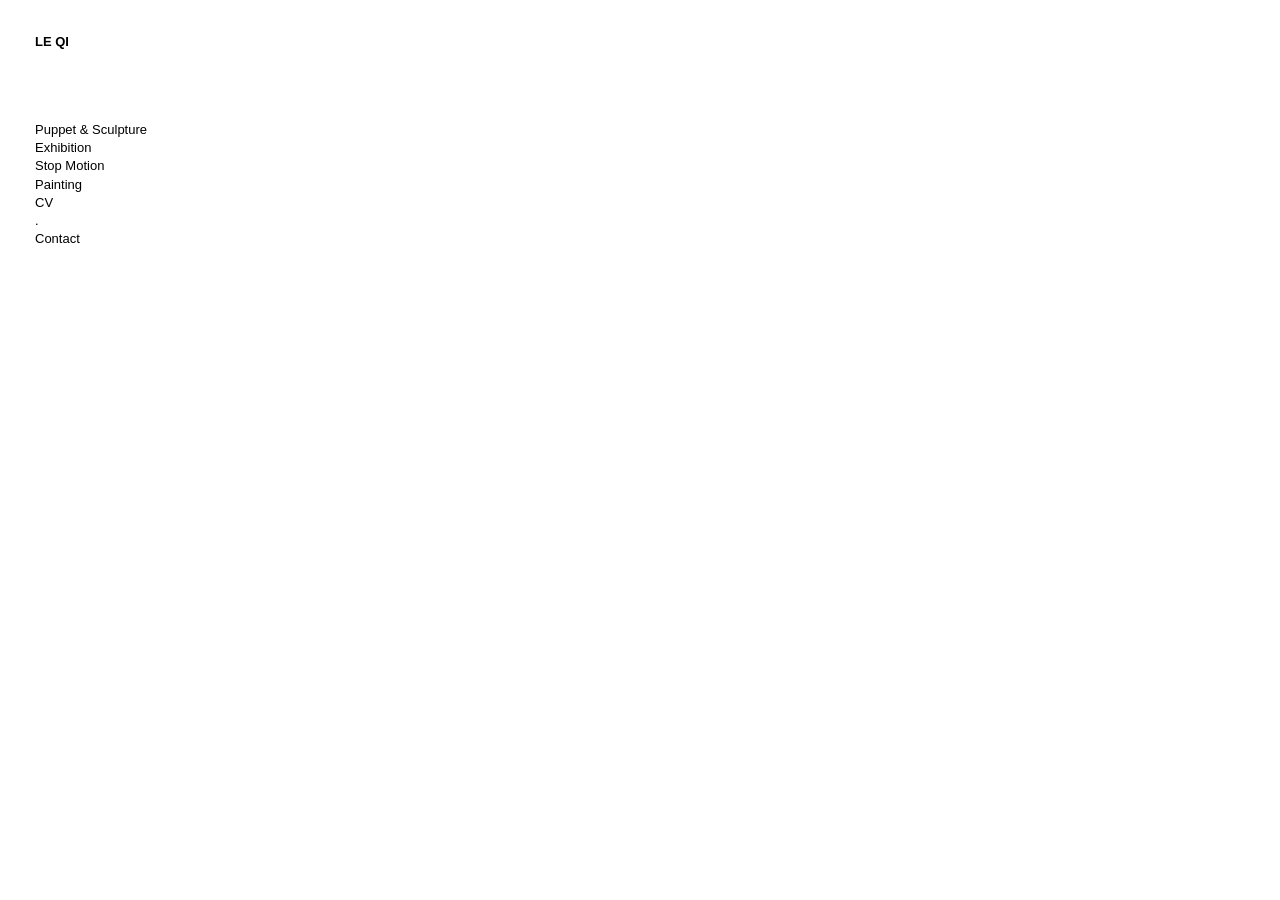
==== commit 062826d8: "update" ====
--- a/index.html
+++ b/index.html
@@ -39,7 +39,7 @@
             "start_project": null,
             "route": null,
             "network": "Cargo",
-            "api_path": "\/\/www.agnesscherer.com\/_api",
+            "api_path": "\/\/www.qileworks.github.io\/_api",
             "is_editor": false,
             "total_projects": "0",
             "join_muid": "506868",
@@ -126,17 +126,17 @@
     <script type="text/json" data-set="Site">
         {
             "id": "557579",
-            "direct_link": "https:\/\/agnesscherer.com",
-            "display_url": "agnesscherer.com",
-            "following_url": "https:\/\/agnesscherer.com\/following",
+            "direct_link": "https:\/\/qileworks.github.io",
+            "display_url": "qileworks.github.io",
+            "following_url": "https:\/\/qileworks.github.io\/following",
             "website_title": "LE QI",
             "meta_tags": "",
             "meta_description": "",
             "meta_head": "",
             "start_project_id": null,
-            "thumb_url": "https:\/\/agnesscherer.com\/_gfx\/default-network-thumb.gif",
+            "thumb_url": "https:\/\/qileworks.github.io\/_gfx\/default-network-thumb.gif",
             "css_url": "\/stylesheet",
-            "rss_url": "https:\/\/agnesscherer.com\/rss",
+            "rss_url": "https:\/\/qileworks.github.io\/rss",
             "js_url": "\/javascript",
             "asset_path": "https:\/\/assets.cdn.cargocollective.com\/506868\/1151533535937336604407893732307767296",
             "favicon_url": "https:\/\/favicon.cargocollective.com\/557579-1413543618.ico",
@@ -164,7 +164,7 @@
                 "Candle-Light-Seite-1.png": "https:\/\/files.cargocollective.com\/557579\/Candle-Light-Seite-1.png?1413555273",
                 "IMG_0691_v02.jpg": "https:\/\/files.cargocollective.com\/557579\/IMG_0691_v02.jpg?1413385303"
             },
-            "resource_url": "agnesscherer.com\/_api\/v0\/site\/557579",
+            "resource_url": "qileworks.github.io\/_api\/v0\/site\/557579",
             "current_set_key": null
         }
     </script>
@@ -253,7 +253,7 @@
 
 
         <div class="header_text">
-            <a href="https://agnesscherer.com" rel="show_index">
+            <a href="https://qileworks.github.io" rel="show_index">
                 LE QI
             </a>
         </div>
@@ -265,36 +265,36 @@
 
 
                     <li id="menu_14119031" class="page_link" data-id="14119031">
-                        <a id="p14119031" href="/Pencil-Drawings-Faience-boys" rel="history">
-                            puppet & sculpture
+                        <a id="p14119031" href="/Puppet-and-Sculpture" rel="history">
+                            Puppet & Sculpture
                         </a>
                     </li>
 
 
                     <li id="menu_14282499" class="page_link" data-id="14282499">
-                        <a id="p14282499" href="/My-refuge-my-treasure-without-body-without-measure" rel="history">
-                            exhibition
+                        <a id="p14282499" href="/Exhibition" rel="history">
+                            Exhibition
                         </a>
                     </li>
 
 
                     <li id="menu_14179519" class="page_link" data-id="14179519">
-                        <a id="p14179519" href="/The-Teacher-at-Cabaret-Voltaire" rel="history">
-                            stop motion
+                        <a id="p14179519" href="/Stop-Motion" rel="history">
+                            Stop Motion
                         </a>
                     </li>
 
 
                     <li id="menu_14179524" class="page_link" data-id="14179524">
-                        <a id="p14179524" href="/The-Salty-Testament-Part-1-at-1646-The-Hague" rel="history">
-                            painting
+                        <a id="p14179524" href="/Painting" rel="history">
+                            Painting
                         </a>
                     </li>
 
 
                     <li id="menu_14179511" class="page_link" data-id="14179511">
-                        <a id="p14179511" href="/Coeurs-Simples-1" rel="history">
-                            cv
+                        <a id="p14179511" href="/CV" rel="history">
+                            CV
                         </a>
                     </li>
 
@@ -307,7 +307,7 @@
 
                     <li id="menu_8726037" class="page_link" data-id="8726037">
                         <a id="p8726037" href="/Contact" rel="history">
-                            contact
+                            Contact
                         </a>
                     </li>
                 </ul>
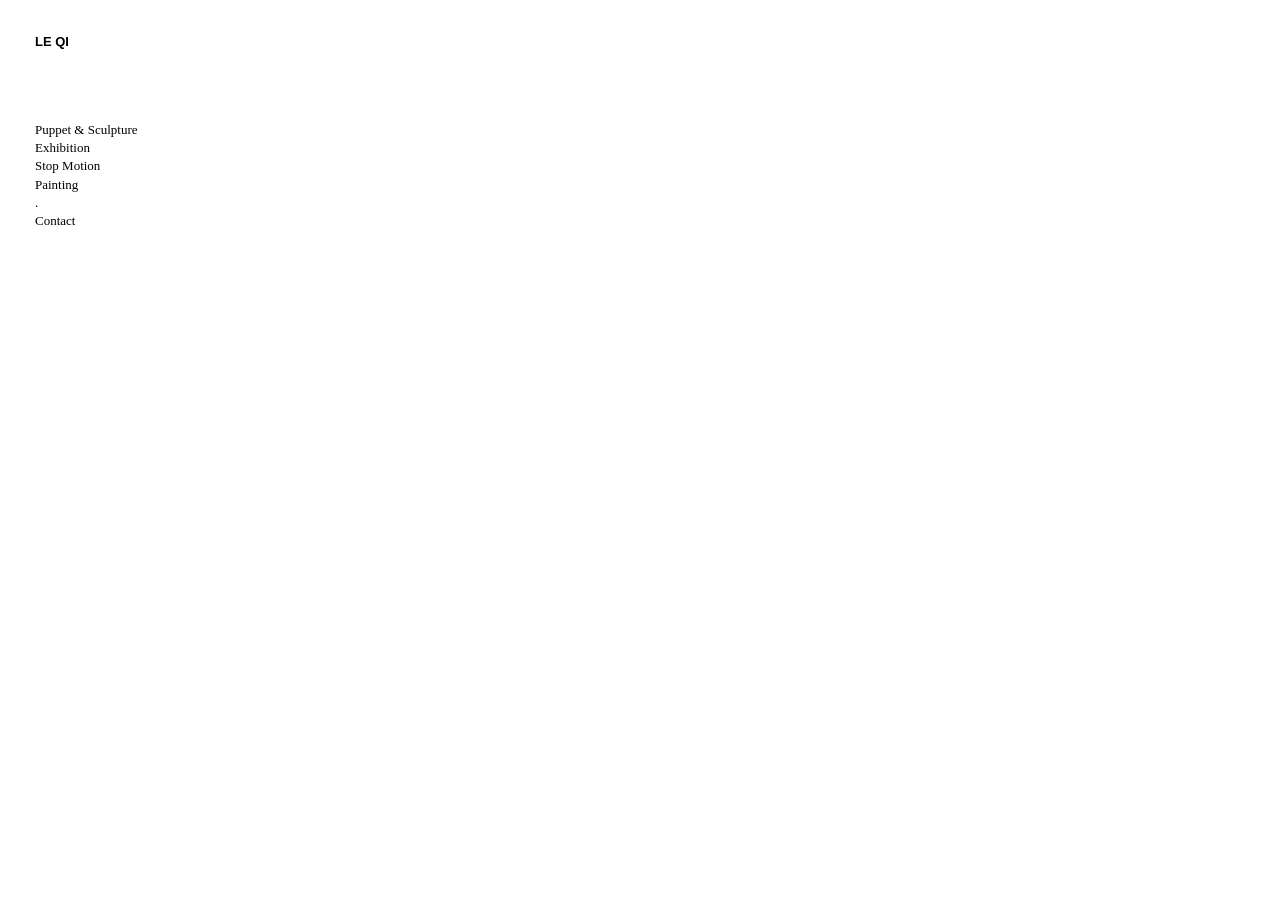
==== commit c101130b: "update" ====
--- a/index.html
+++ b/index.html
@@ -1,406 +1,197 @@
-<!doctype html>
 <!DOCTYPE html>
 <html lang="en">
+<head>
+    <meta charset="UTF-8">
+    <meta http-equiv="X-UA-Compatible" content="IE=edge">
+    <meta name="viewport" content="width=device-width, initial-scale=1.0">
+    <script src="https://cdn.bootcdn.net/ajax/libs/jquery/3.6.0/jquery.js"></script>
+    <title>LE QI</title>
+    <style>
+        *{
+            padding: 0;
+            margin: 0;
+            text-decoration: none;
+            list-style: none;
+            color: #000;
+        }
+        .nav {
+            background: #ffffff;
+            position: fixed;
+            top: 0px;
+            left: 0px;
+            bottom: 0;
+            padding: 35px 35px 100px 35px;
+            overflow-x: hidden;
+            overflow-y: auto;
+            color: #000;
+            font-size: 18px;
+            line-height: 1;
+            text-rendering: optimizeLegibility;
+            text-align: left;
+            width: 170px;
+            z-index: 999;
+        }
+        .nav_header {
+            font-family: Arial, sans-serif;
+            font-size: 13px;
+            font-style: none;
+            font-weight: bold;
+            letter-spacing: 0px;
+            word-wrap: break-word;
+            z-index: 999;
+        }
+        .nav_list{
+            margin-top: 1em;
+            padding-top: 60px;
+            font-size: 13px;
+            line-height: 1.4em;
+            z-index: 10;
+        }
+        .nav_list li {
+            white-space: nowrap;
+            overflow: hidden;
+            text-overflow: ellipsis;
+        }
+        .nav_list li a.active{
+            color: #0066ff;
+        }
+        .container {
+            margin-left: 252px;
+            padding-top: 24px;
+            padding-right: 45px;
+            min-width: 275px;
+        }
+        .container_box{
+            margin: 0 12px;
+            padding-top: 82px;
+            display: none;
+        }
+        .painting_item{
+            margin-bottom: 20px;
+        }
+        .painting_item img{
+            max-width: 100%;
+            height: auto;
+            margin: 0 auto 20px;
+            display: block;
+        }
+        .painting_item img:hover{
+            box-shadow:  0px 0px 18px #999;
+        }
+        .painting_item div{
+            text-align: right;
+        }
+        .painting_item div p{
+            font-weight: 700;
+        }
+    </style>
+    <script>
+        $(function(){
+            $('.nav_item a').click(function(){
+                $('.nav_item a').removeClass('active')
+                $(this).addClass('active')
+                $('.container_box').hide(0)
+                $('#'+$(this).attr('href').substr(1)).show(0)
+            })
+        })
+    </script>
+</head>
+<body>
+    <div class="outer">
+        <div class="nav">
+            <div class="nav_header">
+                <a href="https://qileworks.github.io" rel="show_index">
+                    LE QI
+                </a>
+            </div>
+            <ul class="nav_list">
+                <li class="nav_item">
+                    <a class="navI-tit" href="#Sculpture">Puppet & Sculpture</a>
+                </li>
+                <li class="nav_item">
+                    <a href="#Exhibition">Exhibition</a>
+                </li>
+                <li class="nav_item">
+                    <a href="#Motion">Stop Motion</a>
+                </li>
+                <li class="nav_item">
+                    <a href="#Painting">Painting</a>
+                </li>
+                <li class="nav_item">
+                    <a href="#">.</a>
+                </li>
+                <li class="nav_item">
+                    <a href="#Contact">Contact</a>
+                </li>
 
-<head>
-    <meta charset="utf-8">
-    <title>LE QI</title>
-
-    <meta name="ROBOTS" content="INDEX,FOLLOW">
-    <meta name="description" content="">
-    <meta name="keywords" content="">
-    <meta http-equiv="X-UA-Compatible" content="IE=edge,chrome=1">
-
-    <meta property="og:url" content="https://qileworks.github.io">
-    <meta property="og:title" content="LE QI">
-    <meta property="og:description" content="">
-    <meta property="og:image" content="">
-
-
-
-    <link href="557579-1413543618.ico" rel="shortcut icon">
-    <!-- <link href="https://qileworks.github.io/rss" rel="alternate" type="application/rss+xml" title="LE QI feed"> -->
-
-    <script src="js/cargo.apicore.package.js" data-main=""></script>
-    <script src="js/apipackage.js" data-main=""></script>
-    <script src="js/javascript.js" data-main=""></script>
-    <link href="css/stylesheet.css" id="member_stylesheet" rel="stylesheet" type="text/css">
-    <link href="css/global.css" id="" rel="stylesheet" type="text/css">
-    <script type="text/json" data-set="defaults">
-        {
-            "route_name": "index",
-            "current_offset": 0,
-            "current_page": 1,
-            "cargo_url": "agnesscherer",
-            "is_domain": true,
-            "is_mobile": false,
-            "is_tablet": false,
-            "is_phone": false,
-            "start_project": null,
-            "route": null,
-            "network": "Cargo",
-            "api_path": "\/\/www.qileworks.github.io\/_api",
-            "is_editor": false,
-            "total_projects": "0",
-            "join_muid": "506868",
-            "squeeze_id": "1151533535937336604407893732307767296",
-            "design_name": "virgo",
-            "template_basename": "design",
-            "_use_google_analytics": "1"
-        }
-    </script>
-    <script type="text/json" data-set="DisplayOptions">
-        {
-            "user_id": 557579,
-            "pagination_count": 40,
-            "header_link_to_index": true,
-            "header_2x": false,
-            "total_projects": "0",
-            "thumb_size": {
-                "w": "100",
-                "h": "*"
-            },
-            "image_width": "1200",
-            "pages_do_not_paginate": false,
-            "following_link_in_nav": false,
-            "tags_in_thumb": false,
-            "title_in_thumb": false,
-            "view_count_in_project": false,
-            "title_in_project": false,
-            "footer_in_project": false,
-            "pages_in_text_nav": true,
-            "projects_in_text_nav": false,
-            "use_sets": null,
-            "sets_open_by_default": null,
-            "sets_can_toggle": null,
-            "sets_one_at_a_time": null,
-            "use_set_links": true,
-            "sets_are_clickable": true,
-            "set_links_position": "inline",
-            "disable_project_scroll": false,
-            "recent_project_as_start": false,
-            "excerpt_in_thumb": false,
-            "thumbs_below_projects": false,
-            "thumbs_below_pages": false,
-            "lightbox_view": true,
-            "slide_transition": "left-right",
-            "slide_transition_duration": 0.4,
-            "slide_auto_play": {
-                "enabled": false,
-                "delay": 2.5
-            },
-            "slide_text_nav": {
-                "enabled": true,
-                "prev": "Previous",
-                "slash": "\/",
-                "next": "Next image",
-                "number_enabled": true,
-                "number_style": "parentheses"
-            },
-            "slide_nav_position": "top",
-            "slide_image_position": {
-                "center": true,
-                "responsive": false
-            },
-            "slide_thumbnails": {
-                "enabled": false,
-                "position": "bottom"
-            },
-            "slide_default_thumbs": false,
-            "slide_toggle_thumb_link": {
-                "enabled": true,
-                "title": "Thumbnails"
-            },
-            "resource_url": null,
-            "sticky_pages": null,
-            "image_scale_vertical": false,
-            "lightbox_zoom_enabled": true,
-            "fluid_columns": true,
-            "index_link_in_project": true,
-            "randomize_thumbs": false,
-            "set_options": true,
-            "slideshow_responsive": false,
-            "slideshow_thumbnails_header": true
-        }
-    </script>
-    <script type="text/json" data-set="Site">
-        {
-            "id": "557579",
-            "direct_link": "https:\/\/qileworks.github.io",
-            "display_url": "qileworks.github.io",
-            "following_url": "https:\/\/qileworks.github.io\/following",
-            "website_title": "LE QI",
-            "meta_tags": "",
-            "meta_description": "",
-            "meta_head": "",
-            "start_project_id": null,
-            "thumb_url": "https:\/\/qileworks.github.io\/_gfx\/default-network-thumb.gif",
-            "css_url": "\/stylesheet",
-            "rss_url": "https:\/\/qileworks.github.io\/rss",
-            "js_url": "\/javascript",
-            "asset_path": "https:\/\/assets.cdn.cargocollective.com\/506868\/1151533535937336604407893732307767296",
-            "favicon_url": "https:\/\/favicon.cargocollective.com\/557579-1413543618.ico",
-            "header_url": null,
-            "header_width": null,
-            "header_height": null,
-            "header_width_2x": 0,
-            "header_height_2x": 0,
-            "header_text": "LE QI",
-            "mobile_header_url": null,
-            "mobile_header_width": 0,
-            "mobile_header_height": 0,
-            "mobile_header_text": "agnesscherer",
-            "custom_html": "<customhtml><div class=\"cargo_link\">Running on <a href=\"http:\/\/cargocollective.com\">Cargo<\/a><\/div>\n    \n<script type=\"text\/javascript\">\n    spaceMaker = false;\n<\/script>\n\n\n<\/customhtml>",
-            "filter": false,
-            "following_count": "1",
-            "is_editor": false,
-            "use_hi_res": false,
-            "files": {
-                "superduperuntergang_o.jpg": "https:\/\/files.cargocollective.com\/557579\/superduperuntergang_o.jpg?1413557701",
-                "Candle-Light-Seite-5.png": "https:\/\/files.cargocollective.com\/557579\/Candle-Light-Seite-5.png?1413555397",
-                "Candle-Light-seite-4.png": "https:\/\/files.cargocollective.com\/557579\/Candle-Light-seite-4.png?1413555368",
-                "Candle-Light-Seite-3.png": "https:\/\/files.cargocollective.com\/557579\/Candle-Light-Seite-3.png?1413555314",
-                "Candle-Light-seite-2.png": "https:\/\/files.cargocollective.com\/557579\/Candle-Light-seite-2.png?1413555293",
-                "Candle-Light-Seite-1.png": "https:\/\/files.cargocollective.com\/557579\/Candle-Light-Seite-1.png?1413555273",
-                "IMG_0691_v02.jpg": "https:\/\/files.cargocollective.com\/557579\/IMG_0691_v02.jpg?1413385303"
-            },
-            "resource_url": "qileworks.github.io\/_api\/v0\/site\/557579",
-            "current_set_key": null
-        }
-    </script>
-    <script type="text/json" data-set="Assets">
-        [{
-            "id": "1708ec0de8",
-            "filename": "arrow_left.svg"
-        }, {
-            "id": "cb3847b193",
-            "filename": "arrow_right.svg"
-        }, {
-            "id": "dd3174be11",
-            "filename": "close.svg"
-        }, {
-            "id": "db659b2c16",
-            "filename": "index.svg"
-        }, {
-            "id": "8233ac8403",
-            "filename": "menu_icon.svg"
-        }, {
-            "id": "b1b4df1af2",
-            "filename": "preview-thumbnail.jpg"
-        }]
-    </script>
-    <script type="text/json" data-set="ProjectDetail">
-        ""
-    </script>
-    <script type="text/x-handlebars-template" id="loading_animation"><div class="retinaSpinner loading"><div style="position: absolute; top: -2px;"><div style="-webkit-transform: rotate(0deg) translate(6px, 0px); transform: rotate(0deg) translate(6px, 0px);" class="spinner_circle part1"></div></div><div style="position: absolute; top: -2px;"><div style="-webkit-transform: rotate(45deg) translate(6px, 0px); transform: rotate(45deg) translate(6px, 0px);" class="spinner_circle part2"></div></div><div style="position: absolute; top: -2px;"><div style="-webkit-transform: rotate(90deg) translate(6px, 0px); transform: rotate(90deg) translate(6px, 0px);" class="spinner_circle part3"></div></div><div style="position: absolute; top: -2px;"><div style="-webkit-transform: rotate(135deg) translate(6px, 0px); transform: rotate(135deg) translate(6px, 0px);" class="spinner_circle part4"></div></div><div style="position: absolute; top: -2px;"><div style="-webkit-transform: rotate(180deg) translate(6px, 0px); transform: rotate(180deg) translate(6px, 0px);" class="spinner_circle part5"></div></div><div style="position: absolute; top: -2px;"><div style="-webkit-transform: rotate(225deg) translate(6px, 0px); transform: rotate(225deg) translate(6px, 0px);" class="spinner_circle part6"></div></div><div style="position: absolute; top: -2px;"><div style="-webkit-transform: rotate(270deg) translate(6px, 0px); transform: rotate(270deg) translate(6px, 0px);" class="spinner_circle part7"></div></div><div style="position: absolute; top: -2px;"><div style="-webkit-transform: rotate(315deg) translate(6px, 0px); transform: rotate(315deg) translate(6px, 0px);" class="spinner_circle part8"></div></div></div></script>
-
-    <script src="js/columnizer.js"></script>
-    <script src="js/elementResizer.js"></script>
-</head>
-
-<body data-bodyview="index">
-
-    <customhtml>
-        
-
-        <script type="text/javascript">
-            spaceMaker = false;
-        </script>
-
-
-    </customhtml>
-
-    <div class="loading" data-loading="page">
-        <div class="retinaSpinner loading">
-            <div style="position: absolute; top: -2px;">
-                <div style="-webkit-transform: rotate(0deg) translate(6px, 0px); transform: rotate(0deg) translate(6px, 0px);" class="spinner_circle part1"></div>
+            </ul> 
+        </div>
+        <div class="container">
+            <div id="Exhibition" class="container_box">
+                <ul class="painting_list">
+                    <li class="painting_item">
+                        <img src="./img/img2(1).JPG" alt="等光走（局部1）">
+                        <div>
+                            <p>《葡萄成熟时（局部1））》</p>
+                            <div>details of ‘The moment of grape ripening’ | 80_110cm | watercolor on paper | 2018</div>
+                        </div>
+                    </li>
+                    <li class="painting_item">
+                        <img src="./img/img2(2).JPG" alt="等光走（局部1）">
+                        <div>
+                            <p>《葡萄成熟时（局部2）》</p>
+                            <div>details of ‘The moment of grape ripening’ | 80_110cm | watercolor on paper | 2018</div>
+                        </div>
+                    </li>
+                    <li class="painting_item">
+                        <img src="./img/img2(3).JPG" alt="等光走（局部1）">
+                        <div>
+                            <p>《葡萄成熟时（局部3）》</p>
+                            <div>details of ‘The moment of grape ripening’ | 80_110cm | watercolor on paper | 2018</div>
+                        </div>
+                    </li>
+                    <li class="painting_item">
+                        <img src="./img/img2(4).JPG" alt="等光走（局部1）">
+                        <div>
+                            <p>《葡萄成熟时（局部4）》</p>
+                            <div>details of ‘The moment of grape ripening’ | 80_110cm | watercolor on paper | 2018</div>
+                        </div>
+                    </li>
+                </ul>
             </div>
-            <div style="position: absolute; top: -2px;">
-                <div style="-webkit-transform: rotate(45deg) translate(6px, 0px); transform: rotate(45deg) translate(6px, 0px);" class="spinner_circle part2"></div>
-            </div>
-            <div style="position: absolute; top: -2px;">
-                <div style="-webkit-transform: rotate(90deg) translate(6px, 0px); transform: rotate(90deg) translate(6px, 0px);" class="spinner_circle part3"></div>
-            </div>
-            <div style="position: absolute; top: -2px;">
-                <div style="-webkit-transform: rotate(135deg) translate(6px, 0px); transform: rotate(135deg) translate(6px, 0px);" class="spinner_circle part4"></div>
-            </div>
-            <div style="position: absolute; top: -2px;">
-                <div style="-webkit-transform: rotate(180deg) translate(6px, 0px); transform: rotate(180deg) translate(6px, 0px);" class="spinner_circle part5"></div>
-            </div>
-            <div style="position: absolute; top: -2px;">
-                <div style="-webkit-transform: rotate(225deg) translate(6px, 0px); transform: rotate(225deg) translate(6px, 0px);" class="spinner_circle part6"></div>
-            </div>
-            <div style="position: absolute; top: -2px;">
-                <div style="-webkit-transform: rotate(270deg) translate(6px, 0px); transform: rotate(270deg) translate(6px, 0px);" class="spinner_circle part7"></div>
-            </div>
-            <div style="position: absolute; top: -2px;">
-                <div style="-webkit-transform: rotate(315deg) translate(6px, 0px); transform: rotate(315deg) translate(6px, 0px);" class="spinner_circle part8"></div>
+            <div id="Painting" class="container_box">
+                <ul class="painting_list">
+                    <li class="painting_item">
+                        <img src="./img/img (1).JPG" alt="等光走（局部1）">
+                        <div>
+                            <p>《等光走（局部1）》</p>
+                            <div>details of 'wait for the light to do away' | 80_110cm | watercolor on paper | 2018</div>
+                        </div>
+                    </li>
+                    <li class="painting_item">
+                        <img src="./img/img (2).JPG" alt="等光走（局部1）">
+                        <div>
+                            <p>《等光走（局部2）》</p>
+                            <div>details of 'wait for the light to do away' | 80_110cm | watercolor on paper | 2018</div>
+                        </div>
+                    </li>
+                    <li class="painting_item">
+                        <img src="./img/img (3).JPG" alt="等光走（局部1）">
+                        <div>
+                            <p>《等光走（局部3）》</p>
+                            <div>details of 'wait for the light to do away' | 80_110cm | watercolor on paper | 2018</div>
+                        </div>
+                    </li>
+                    <li class="painting_item">
+                        <img src="./img/img (4).JPG" alt="等光走（局部1）">
+                        <div>
+                            <p>《等光走（局部4）》</p>
+                            <div>details of 'wait for the light to do away' | 80_110cm | watercolor on paper | 2018</div>
+                        </div>
+                    </li>
+                </ul>
             </div>
         </div>
     </div>
-    <div class="site_header">
-
-        <div class="mobile_site_header">
-
-            <div class="navigation_toggle">
-                <img class="menu_icon" src="img/menu_icon.svg">
-                <img class="close" src="img/close.svg">
-            </div>
-
-        </div>
-
-
-
-
-        <div class="header_text">
-            <a href="https://qileworks.github.io" rel="show_index">
-                LE QI
-            </a>
-        </div>
-
-        <div class="navigation">
-
-            <div id="autopagination_wrapper">
-                <ul class="list" data-view="Navigation" data-set="Navigation">
-
-
-                    <li id="menu_14119031" class="page_link" data-id="14119031">
-                        <a id="p14119031" href="/Puppet-and-Sculpture" rel="history">
-                            Puppet & Sculpture
-                        </a>
-                    </li>
-
-
-                    <li id="menu_14282499" class="page_link" data-id="14282499">
-                        <a id="p14282499" href="/Exhibition" rel="history">
-                            Exhibition
-                        </a>
-                    </li>
-
-
-                    <li id="menu_14179519" class="page_link" data-id="14179519">
-                        <a id="p14179519" href="/Stop-Motion" rel="history">
-                            Stop Motion
-                        </a>
-                    </li>
-
-
-                    <li id="menu_14179524" class="page_link" data-id="14179524">
-                        <a id="p14179524" href="/Painting" rel="history">
-                            Painting
-                        </a>
-                    </li>
-
-
-                    <li id="menu_14179511" class="page_link" data-id="14179511">
-                        <a id="p14179511" href="/CV" rel="history">
-                            CV
-                        </a>
-                    </li>
-
-                    <li id="menu_14118876" class="page_link" data-id="14118876">
-                        <a id="p14118876" href="/14118876" rel="history">
-                            .
-                        </a>
-                    </li>
-
-
-                    <li id="menu_8726037" class="page_link" data-id="8726037">
-                        <a id="p8726037" href="/Contact" rel="history">
-                            Contact
-                        </a>
-                    </li>
-                </ul>
-            </div>
-
-
-        </div>
-
-    </div>
-
-
-    <div class="container">
-
-
-        <div class="project_nav">
-
-            <a href="#" rel="prev_project"><img src="img/arrow_left.svg"></a>
-            <a href="#" rel="show_index" class="show_index"><img src="img/index.svg"></a>
-            <a href="#" rel="next_project"><img src="img/arrow_right.svg"></a>
-        </div>
-
-
-        <div id="project" class="project clear" data-view="ProjectDetail" data-set="Project">
-
-            <div class="entry" data-id="" data-resize-parent="">
-
-
-                <div class="project_header">
-
-
-                </div>
-
-                <div class="project_content" data-elementresizer="">
-                    <projectcontent></projectcontent>
-                </div>
-
-                <div class="project_footer">
-
-
-
-
-
-                </div>
-
-                <directlink link="" id="dl_"></directlink>
-
-            </div>
-
-        </div>
-
-
-        <div id="thumbnails" class="thumbnails clear" data-columnize=".thumbnail" data-columnize-equalize="true" data-columnize-fluid="true" data-columnize-width="100" data-view="Thumbnail" data-set="Projects">
-
-
-
-        </div>
-        <div id="autopaginate_loader" class="moreload" data-view="Autopaginate" data-preload_distance="500">
-            <div class="retinaSpinner loading">
-                <div style="position: absolute; top: -2px;">
-                    <div style="-webkit-transform: rotate(0deg) translate(6px, 0px); transform: rotate(0deg) translate(6px, 0px);" class="spinner_circle part1"></div>
-                </div>
-                <div style="position: absolute; top: -2px;">
-                    <div style="-webkit-transform: rotate(45deg) translate(6px, 0px); transform: rotate(45deg) translate(6px, 0px);" class="spinner_circle part2"></div>
-                </div>
-                <div style="position: absolute; top: -2px;">
-                    <div style="-webkit-transform: rotate(90deg) translate(6px, 0px); transform: rotate(90deg) translate(6px, 0px);" class="spinner_circle part3"></div>
-                </div>
-                <div style="position: absolute; top: -2px;">
-                    <div style="-webkit-transform: rotate(135deg) translate(6px, 0px); transform: rotate(135deg) translate(6px, 0px);" class="spinner_circle part4"></div>
-                </div>
-                <div style="position: absolute; top: -2px;">
-                    <div style="-webkit-transform: rotate(180deg) translate(6px, 0px); transform: rotate(180deg) translate(6px, 0px);" class="spinner_circle part5"></div>
-                </div>
-                <div style="position: absolute; top: -2px;">
-                    <div style="-webkit-transform: rotate(225deg) translate(6px, 0px); transform: rotate(225deg) translate(6px, 0px);" class="spinner_circle part6"></div>
-                </div>
-                <div style="position: absolute; top: -2px;">
-                    <div style="-webkit-transform: rotate(270deg) translate(6px, 0px); transform: rotate(270deg) translate(6px, 0px);" class="spinner_circle part7"></div>
-                </div>
-                <div style="position: absolute; top: -2px;">
-                    <div style="-webkit-transform: rotate(315deg) translate(6px, 0px); transform: rotate(315deg) translate(6px, 0px);" class="spinner_circle part8"></div>
-                </div>
-            </div>
-        </div>
-
-
-    </div>
-
-
-
-
-
-
 </body>
-
 </html>
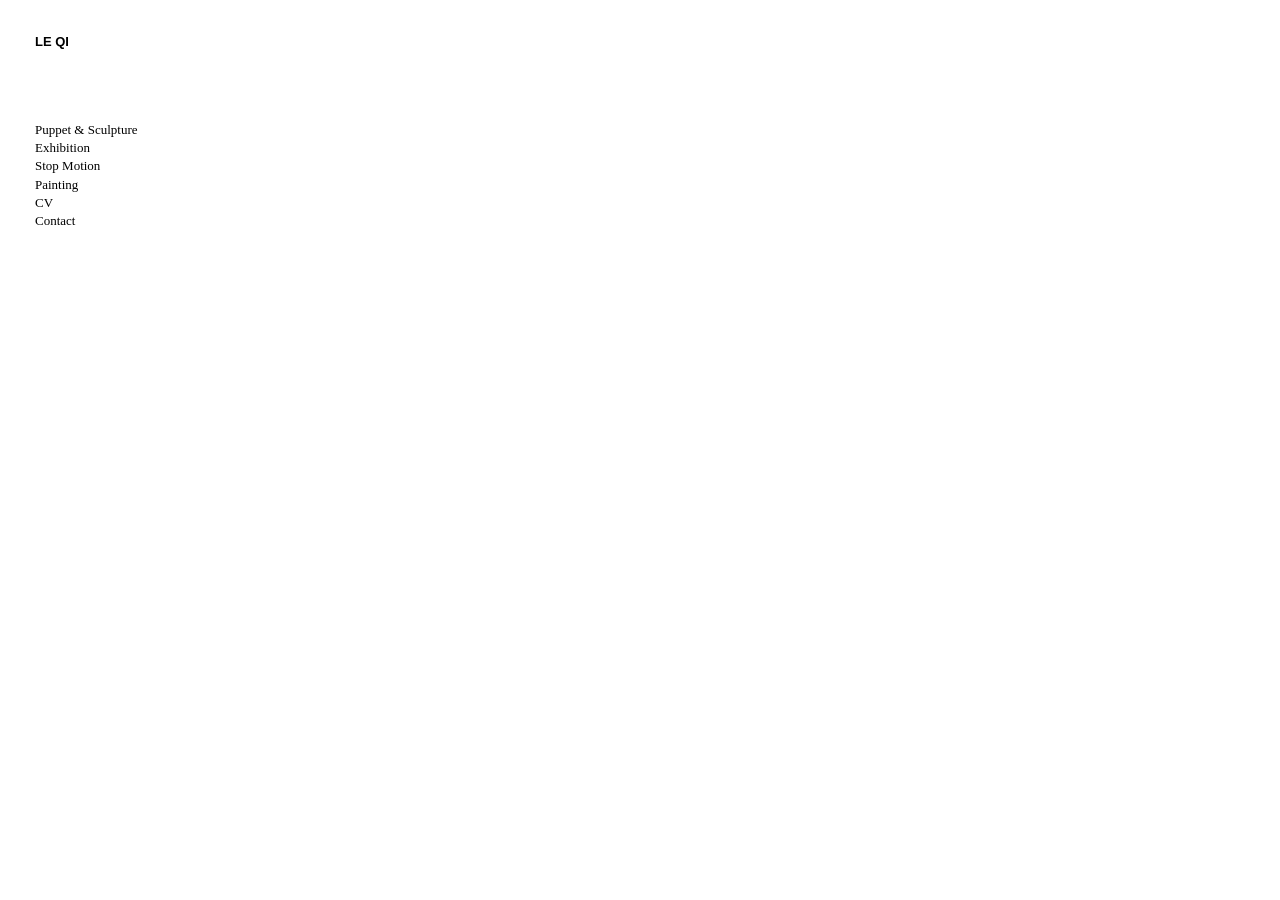
==== commit 86da9f01: "update" ====
--- a/index.html
+++ b/index.html
@@ -6,103 +6,18 @@
     <meta name="viewport" content="width=device-width, initial-scale=1.0">
     <script src="https://cdn.bootcdn.net/ajax/libs/jquery/3.6.0/jquery.js"></script>
     <title>LE QI</title>
-    <style>
-        *{
-            padding: 0;
-            margin: 0;
-            text-decoration: none;
-            list-style: none;
-            color: #000;
-        }
-        .nav {
-            background: #ffffff;
-            position: fixed;
-            top: 0px;
-            left: 0px;
-            bottom: 0;
-            padding: 35px 35px 100px 35px;
-            overflow-x: hidden;
-            overflow-y: auto;
-            color: #000;
-            font-size: 18px;
-            line-height: 1;
-            text-rendering: optimizeLegibility;
-            text-align: left;
-            width: 170px;
-            z-index: 999;
-        }
-        .nav_header {
-            font-family: Arial, sans-serif;
-            font-size: 13px;
-            font-style: none;
-            font-weight: bold;
-            letter-spacing: 0px;
-            word-wrap: break-word;
-            z-index: 999;
-        }
-        .nav_list{
-            margin-top: 1em;
-            padding-top: 60px;
-            font-size: 13px;
-            line-height: 1.4em;
-            z-index: 10;
-        }
-        .nav_list li {
-            white-space: nowrap;
-            overflow: hidden;
-            text-overflow: ellipsis;
-        }
-        .nav_list li a.active{
-            color: #0066ff;
-        }
-        .container {
-            margin-left: 252px;
-            padding-top: 24px;
-            padding-right: 45px;
-            min-width: 275px;
-        }
-        .container_box{
-            margin: 0 12px;
-            padding-top: 82px;
-            display: none;
-        }
-        .painting_item{
-            margin-bottom: 20px;
-        }
-        .painting_item img{
-            max-width: 100%;
-            height: auto;
-            margin: 0 auto 20px;
-            display: block;
-        }
-        .painting_item img:hover{
-            box-shadow:  0px 0px 18px #999;
-        }
-        .painting_item div{
-            text-align: right;
-        }
-        .painting_item div p{
-            font-weight: 700;
-        }
-    </style>
-    <script>
-        $(function(){
-            $('.nav_item a').click(function(){
-                $('.nav_item a').removeClass('active')
-                $(this).addClass('active')
-                $('.container_box').hide(0)
-                $('#'+$(this).attr('href').substr(1)).show(0)
-            })
-        })
-    </script>
+    <link rel="stylesheet" href="https://fonts.googleapis.com/css?family=Noto+Sans+SC:100,300,400,500,700,900">
+    <link rel="stylesheet" href="./css/index.css">
+    <script src="./js/index.js"></script>
 </head>
 <body>
     <div class="outer">
         <div class="nav">
             <div class="nav_header">
-                <a href="https://qileworks.github.io" rel="show_index">
+                <a href="https://qileworks.com" rel="show_index">
                     LE QI
                 </a>
+                <img src="./img/more.png" alt="">
             </div>
             <ul class="nav_list">
                 <li class="nav_item">
@@ -118,7 +33,7 @@
                     <a href="#Painting">Painting</a>
                 </li>
                 <li class="nav_item">
-                    <a href="#">.</a>
+                    <a href="#CV">CV</a>
                 </li>
                 <li class="nav_item">
                     <a href="#Contact">Contact</a>
@@ -127,6 +42,18 @@
             </ul> 
         </div>
         <div class="container">
+            <div id="Sculpture" class="container_box">
+                <div class="painting_item">
+                    <div class="painting_img">
+                        <img src="./img/img2(1).JPG" alt="等光走（局部1）">
+                        <img src="./img/img2(2).JPG" alt="等光走（局部1）">
+                    </div> 
+                    <div class="painting_text">
+                        <p>《葡萄成熟时（局部1））》</p>
+                        <div>details of ‘The moment of grape ripening’ | 80_110cm | watercolor on paper | 2018</div>
+                    </div>
+                </div>
+            </div>
             <div id="Exhibition" class="container_box">
                 <ul class="painting_list">
                     <li class="painting_item">
@@ -136,60 +63,91 @@
                             <div>details of ‘The moment of grape ripening’ | 80_110cm | watercolor on paper | 2018</div>
                         </div>
                     </li>
-                    <li class="painting_item">
-                        <img src="./img/img2(2).JPG" alt="等光走（局部1）">
-                        <div>
-                            <p>《葡萄成熟时（局部2）》</p>
-                            <div>details of ‘The moment of grape ripening’ | 80_110cm | watercolor on paper | 2018</div>
-                        </div>
-                    </li>
-                    <li class="painting_item">
-                        <img src="./img/img2(3).JPG" alt="等光走（局部1）">
-                        <div>
-                            <p>《葡萄成熟时（局部3）》</p>
-                            <div>details of ‘The moment of grape ripening’ | 80_110cm | watercolor on paper | 2018</div>
-                        </div>
-                    </li>
-                    <li class="painting_item">
-                        <img src="./img/img2(4).JPG" alt="等光走（局部1）">
-                        <div>
-                            <p>《葡萄成熟时（局部4）》</p>
-                            <div>details of ‘The moment of grape ripening’ | 80_110cm | watercolor on paper | 2018</div>
-                        </div>
-                    </li>
                 </ul>
             </div>
             <div id="Painting" class="container_box">
                 <ul class="painting_list">
                     <li class="painting_item">
-                        <img src="./img/img (1).JPG" alt="等光走（局部1）">
+                        <img src="./img/painting/alyosha.JPG" alt="阿辽莎 Alyosha">
                         <div>
-                            <p>《等光走（局部1）》</p>
-                            <div>details of 'wait for the light to do away' | 80_110cm | watercolor on paper | 2018</div>
+                            <p>《阿辽莎 Alyosha》</p>
+                            <div>35_44cm｜watercolor on paper｜2015</div>
                         </div>
                     </li>
                     <li class="painting_item">
-                        <img src="./img/img (2).JPG" alt="等光走（局部1）">
+                        <img src="./img/painting/grass.JPG" alt="草地上的人 the flesh on the grass">
                         <div>
-                            <p>《等光走（局部2）》</p>
-                            <div>details of 'wait for the light to do away' | 80_110cm | watercolor on paper | 2018</div>
+                            <p>《草地上的人 the flesh on the grass》</p>
+                            <div>35_44cm｜watercolor on paper｜2018</div>
                         </div>
                     </li>
                     <li class="painting_item">
-                        <img src="./img/img (3).JPG" alt="等光走（局部1）">
+                        <img src="./img/painting/woodland.JPG" alt="林间 woodland">
                         <div>
-                            <p>《等光走（局部3）》</p>
-                            <div>details of 'wait for the light to do away' | 80_110cm | watercolor on paper | 2018</div>
-                        </div>
-                    </li>
-                    <li class="painting_item">
-                        <img src="./img/img (4).JPG" alt="等光走（局部1）">
-                        <div>
-                            <p>《等光走（局部4）》</p>
-                            <div>details of 'wait for the light to do away' | 80_110cm | watercolor on paper | 2018</div>
+                            <p>《林间 woodland》</p>
+                            <div>35_44cm｜watercolor on paper｜2018</div>
                         </div>
                     </li>
                 </ul>
+            </div>
+            <div id="Motion" class="container_box">
+                <div class="video_item">
+                    <video class="video_box" controls>
+                        <source src="./video/motion/green_fresh.mp4" type="video/mp4">
+                        <source src="./video/motion/green_fresh.mp4" type="video/ogg">
+                        您的浏览器不支持Video标签。
+                    </video>
+                    <div>
+                        <br/>
+                        <br/>
+                        green flesh _stop-motion animation_27'35′′ _HD digital video 1920_1080_2017 _5+1AP.
+                        <br/>
+                    </div>
+                </div>
+            </div>
+            <div id="CV" class="container_box">
+                <div class="contact_box">
+                    <div class="contact_img"><img src="./img/head.jpg" alt="" srcset=""></div>
+                    <div class="contact_text">
+                        <p>⻬ 乐 ｜ QILE</p>
+                        <div> 
+                            1991年出⽣于⽢肃，籍贯河北
+                            <br/>
+                            2015年本科毕业于中国传媒⼤学戏剧影视美术设计专业；2018年硕⼠研究⽣毕业于中央美术学院实验艺术研究⽣。现居⼯作、创作于北京
+                            <br/>
+                            <br/>
+                            个⼈创作实践从个⼈记忆出发，通过私⼈物品对地缘、亲密关系、宗教等议题进⾏探讨，作品形式涉及⼈偶动画、装置、影像、绘画等
+                        </div>
+                        <p>艺术作品参展经历</p>
+                        <p>Exhibition Experience</p>
+                        <div> 
+                            2017，亿亿⽽三；前波画廊
+                            <br/>
+                            2018，2018东莞东城雕塑装置艺术节，东莞
+                            <br/>
+                            2019，“UTOPIA | DYSTOPIA”，dietz，科隆，德国
+                            <br/>
+                            2019，舍平根艺术基⾦会，德国
+                            <br/>
+                            2019，好奇柜，朵云轩艺术中⼼，上海
+                            <br/>
+                            2020，⼀茬果，⿊糖盒⼦艺术中⼼，北京
+                            <br/>
+                            2020，赏味期限——⻬乐个⼈项⽬，M的房间，北京
+                            <br/>
+                            2020，⻣⾁⽪，酒⻤养⽼院，北京
+                            <br/>
+                            2020，纵横四海，⼤丘美术馆，北京
+                            <br/>
+                            2021，⼤医院项⽬，北京
+                            <br/>
+                            2021，悄悄话：移动的个⼈史，CAIJIN-SPACE，北京
+                            <br/>
+                            2021，北京当代，全国农展馆，北京
+                            <br/>
+                        </div>
+                    </div>
+                </div>
             </div>
         </div>
     </div>
--- a/css/index.css
+++ b/css/index.css
@@ -0,0 +1,238 @@
+*{
+    padding: 0;
+    margin: 0;
+    text-decoration: none;
+    list-style: none;
+    color: #000;
+}
+.pc .nav {
+    background: #ffffff;
+    position: fixed;
+    top: 0px;
+    left: 0px;
+    bottom: 0;
+    padding: 35px 35px 100px 35px;
+    overflow-x: hidden;
+    overflow-y: auto;
+    color: #000;
+    font-size: 18px;
+    line-height: 1;
+    text-rendering: optimizeLegibility;
+    text-align: left;
+    width: 170px;
+    z-index: 999;
+}
+.pc .nav_header {
+    font-family: Arial, sans-serif;
+    font-size: 13px;
+    font-style: none;
+    font-weight: bold;
+    letter-spacing: 0px;
+    word-wrap: break-word;
+    z-index: 999;
+}
+.pc .nav_header img{
+    display: none;
+}
+.pc .nav_list{
+    margin-top: 1em;
+    padding-top: 60px;
+    font-size: 13px;
+    line-height: 1.4em;
+    z-index: 10;
+}
+.nav_list li {
+    white-space: nowrap;
+    overflow: hidden;
+    text-overflow: ellipsis;
+}
+.nav_list li a.active{
+    color: #0066ff;
+}
+.pc .container {
+    margin-left: 252px;
+    padding-top: 24px;
+    padding-right: 45px;
+    min-width: 275px;
+}
+.pc .container_box{
+    margin: 0 12px;
+    padding-top: 82px;
+    display: none;
+}
+.pc .painting_item{
+    margin-bottom: 20px;
+}
+.pc .painting_item>img{
+    max-width: 100%;
+    height: auto;
+    margin: 0 auto 20px;
+    display: block;
+}
+.pc .painting_item .painting_img{
+    display: flex;
+    justify-content:space-between
+}
+.pc .painting_item .painting_img img{
+    width: 49.3%;
+    margin-bottom: 20px;
+}
+.pc .painting_item>img:hover{
+    box-shadow:  0px 0px 18px #999;
+}
+.pc .painting_item div{
+    text-align: right;
+    font-size: 16px;
+}
+.pc .painting_item div p{
+    font-family: "Noto Sans SC";
+    font-weight: 700;
+    font-size: 18px;
+    margin-bottom: 10px;
+}
+.pc .video_box{
+    display: block;
+    width: 100%;
+    max-width: 1000px;
+    margin: 0 auto 20px;
+}
+.pc .video_item{
+    font-size: 14px ;
+    margin: 0 auto 40px;
+    width: 80%;
+    max-width: 1200px;
+    min-width: 320px;
+}
+.pc .video_item div{
+    max-width: 800px;
+    margin: 0 auto;
+    text-align: justify;
+}
+.mobile .nav {
+    background: #ffffff;
+    position: fixed;
+    width: 100%;
+    top: 0;
+    left: 0;
+}
+.pc .contact_box{
+    display: flex;
+    font-size: 16px;
+    flex-wrap: wrap;
+}
+.pc .contact_box .contact_img{
+    min-width: 400px;
+    margin-right: 40px;
+    flex: 1;
+}
+.contact_img img{
+    width: 100%;
+}
+.pc .contact_box .contact_text{
+    flex: 2;
+    min-width: 400px;
+}
+.pc .contact_box .contact_text p{
+    font-size: 30px;
+    font-weight: 700;
+    margin-bottom: 40px;
+}
+.pc .contact_box .contact_text div{
+    line-height: 30px;
+    color: #454545;
+    text-align: justify;
+}
+
+/* 移动端样式 */
+.mobile{
+    font-size: 0.4rem;
+}
+.mobile .nav_header {
+    padding: 0 0.4rem;
+    font-family: Arial, sans-serif;
+    font-size: 0.4rem;
+    line-height:1rem;
+    font-style: none;
+    font-weight: bold;
+    letter-spacing: 0px;
+    word-wrap: break-word;
+    z-index: 999;
+    position: relative;
+}
+.mobile .nav_header img{
+    position: absolute;
+    width: 0.6rem;
+    right:0.4rem;
+    top: 0.2rem;
+}
+.mobile .nav_list{
+    padding: 0.2rem 0.4rem;
+    display: none;
+}
+.mobile .nav_list li {
+    line-height:1rem;
+}
+.mobile .container{
+    padding: 1.5rem 0.4rem 0.6rem;
+}
+.mobile .container_box{
+    display: none;
+}
+.mobile .painting_item{
+    margin-bottom: 0.4rem;
+}
+.mobile .painting_item>img{
+    display: block;
+    max-width: 100%;
+    margin: 0 auto 0.2rem;
+}
+.mobile .painting_item .painting_img{
+    display: flex;
+    justify-content:space-between
+}
+.mobile .painting_item .painting_img img{
+    width: 49.3%;
+    margin-bottom: 20px;
+}
+.mobile .painting_item div{
+    text-align: center;
+    font-size: 0.24rem;
+    color: #666;
+}
+.mobile .painting_item div p{
+    font-weight: 700;
+    font-size: 0.28rem;
+    margin-bottom: 0.12rem;
+}
+.mobile .painting_item .painting_text{
+    font-size: 0.44rem;
+}
+.mobile .painting_item .painting_text p{
+    font-size: 0.44rem;
+}
+.mobile .painting_item .painting_text div{
+    font-size: 0.4rem;
+}
+.mobile .video_box{
+    width: 100%;
+}
+.mobile .video_item div{
+    text-align: left;
+    font-size: 0.28rem;
+    color: #666;
+}
+.mobile .contact_img img{
+    display: block;
+    width: 100%;
+    margin-bottom: 0.4rem
+}
+.mobile .contact_box .contact_text p{
+    font-size: 0.48rem;
+    font-weight: 700;
+    margin-bottom: 0.4rem;
+}
+.mobile .contact_box .contact_text div{
+    font-size: 0.24rem;
+    color: #454545;
+    text-align: justify;
+}
